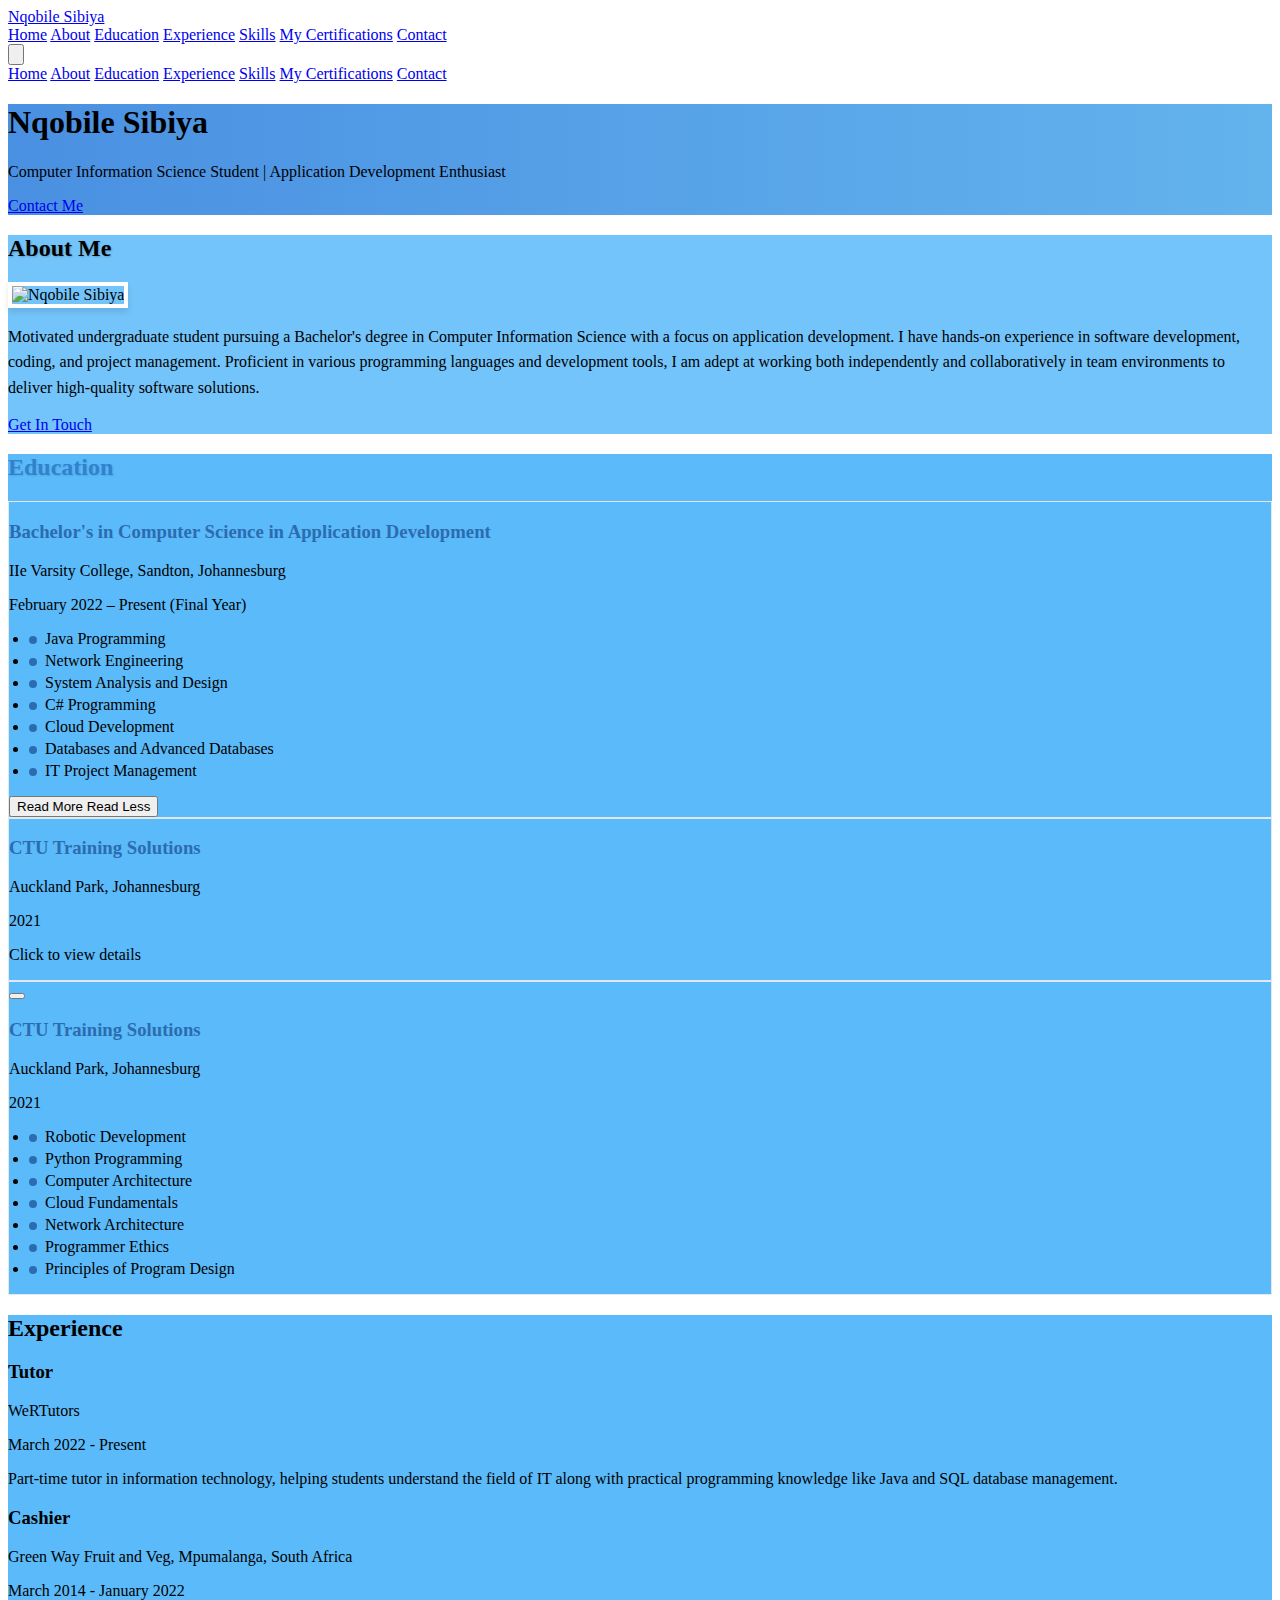
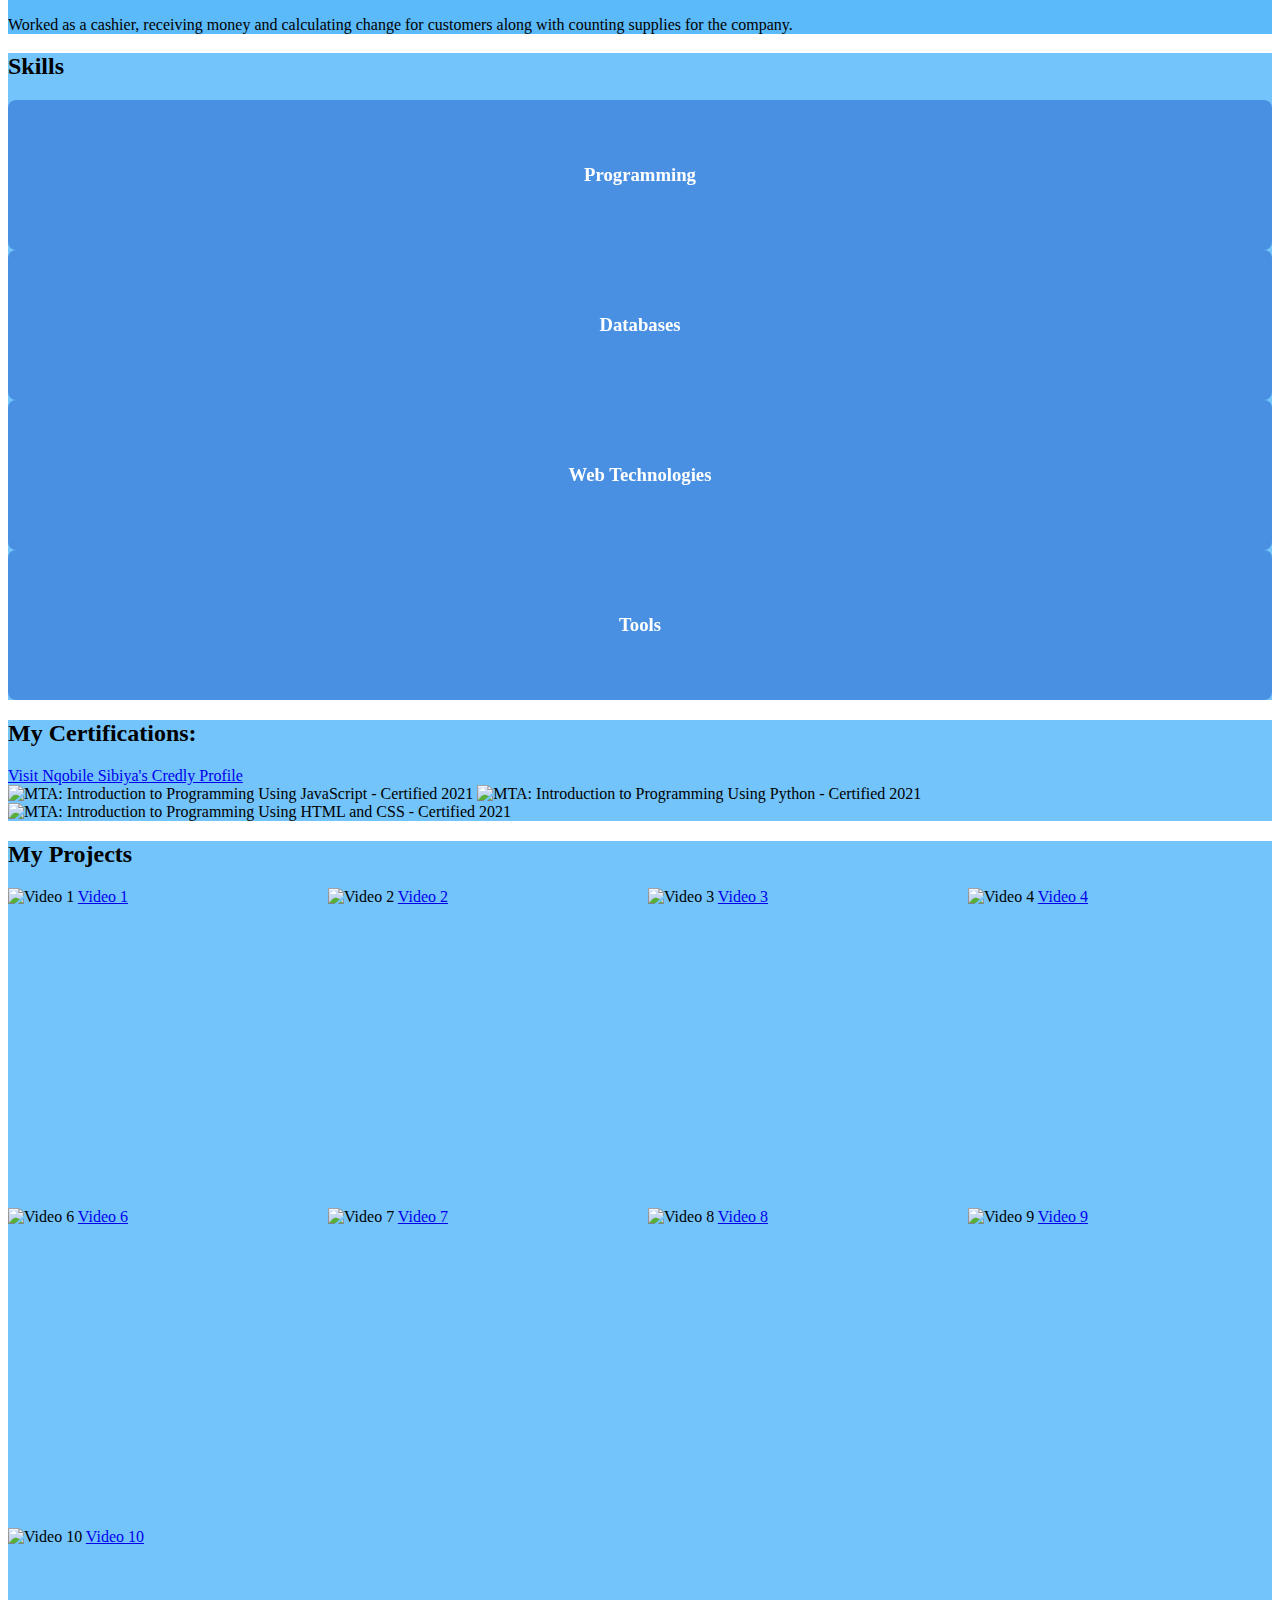
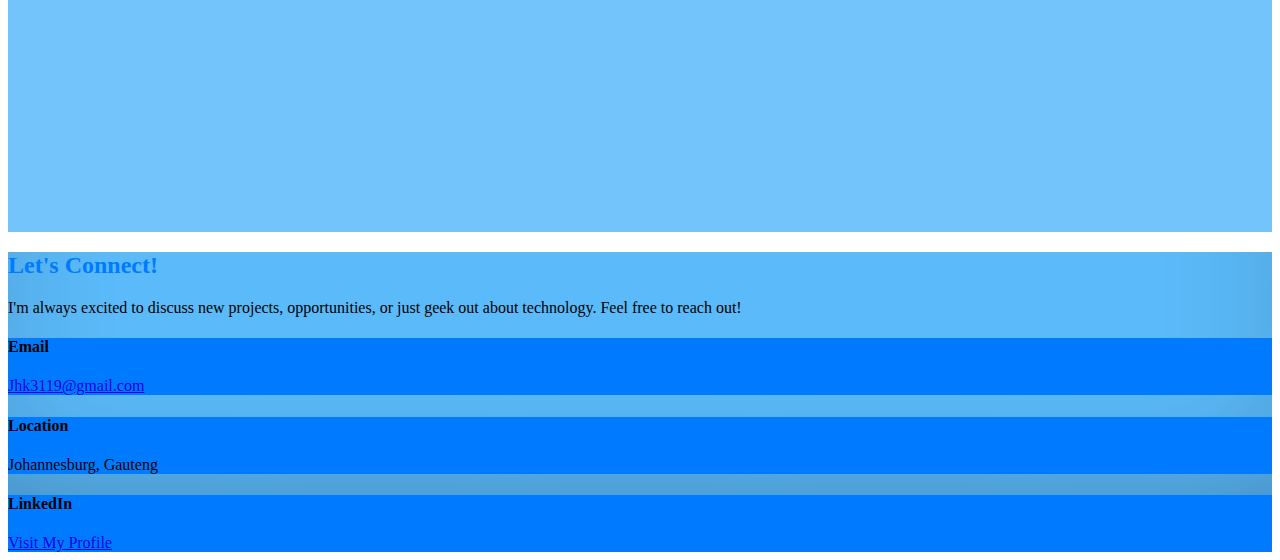
==== index.html @ 56f3acbd "Add files via upload" ====
<!DOCTYPE html>
<html lang="en">
<head>
    <meta charset="UTF-8">
    <meta name="viewport" content="width=device-width, initial-scale=1.0">
    <title>Nqobile Sibiya - Computer Information Science Student</title>
    <link href="https://cdn.jsdelivr.net/npm/tailwindcss@2.2.19/dist/tailwind.min.css" rel="stylesheet">
    <script src="https://cdn.jsdelivr.net/npm/alpinejs@3.x.x/dist/cdn.min.js" defer></script>
    <style>
        [x-cloak] { display: none !important; }
        .gradient-bg { background: linear-gradient(90deg, #4a90e2, #63b3ed); }
        .photo-grid { display: grid; grid-template-columns: repeat(auto-fill, minmax(250px, 1fr)); gap: 1rem; }
        .photo-item { aspect-ratio: 1 / 1; object-fit: cover; transition: transform 0.3s ease-in-out; }
        .photo-item:hover { transform: scale(1.05); }
    </style>
</head>
<body class="bg-gray-100 font-sans leading-normal tracking-normal">
    <nav class="bg-white shadow-lg sticky top-0 z-50" x-data="{ isOpen: false }">
        <div class="max-w-6xl mx-auto px-4">
            <div class="flex justify-between">
                <div class="flex space-x-7">
                    <a href="#" class="flex items-center py-4 px-2">
                        <span class="font-semibold text-gray-500 text-lg">Nqobile Sibiya</span>
                    </a>
                </div>
                <div class="hidden md:flex items-center space-x-1">
                    <a href="#home" class="py-4 px-2 text-gray-500 font-semibold hover:text-blue-500 transition duration-300">Home</a>
                    <a href="#about" class="py-4 px-2 text-gray-500 font-semibold hover:text-blue-500 transition duration-300">About</a>
                    <a href="#education" class="py-4 px-2 text-gray-500 font-semibold hover:text-blue-500 transition duration-300">Education</a>
                    <a href="#experience" class="py-4 px-2 text-gray-500 font-semibold hover:text-blue-500 transition duration-300">Experience</a>
                    <a href="#skills" class="py-4 px-2 text-gray-500 font-semibold hover:text-blue-500 transition duration-300">Skills</a>
                    <a href="#photos" class="py-4 px-2 text-gray-500 font-semibold hover:text-blue-500 transition duration-300">My Certifications</a>
                    <a href="#contact" class="py-4 px-2 text-gray-500 font-semibold hover:text-blue-500 transition duration-300">Contact</a>
                </div>
                <div class="md:hidden flex items-center">
                    <button @click="isOpen = !isOpen" class="outline-none mobile-menu-button">
                        <svg class="w-6 h-6 text-gray-500 hover:text-blue-500"
                             x-show="!isOpen"
                             fill="none"
                             stroke-linecap="round"
                             stroke-linejoin="round"
                             stroke-width="2"
                             viewBox="0 0 24 24"
                             stroke="currentColor">
                            <path d="M4 6h16M4 12h16M4 18h16"></path>
                        </svg>
                    </button>
                </div>
            </div>
        </div>
        <div class="md:hidden" x-show="isOpen" x-transition:enter="transition ease-out duration-100 transform" x-transition:enter-start="opacity-0 scale-95" x-transition:enter-end="opacity-100 scale-100" x-transition:leave="transition ease-in duration-75 transform" x-transition:leave-start="opacity-100 scale-100" x-transition:leave-end="opacity-0 scale-95">
            <a href="#home" class="block py-2 px-4 text-sm hover:bg-blue-500 hover:text-white">Home</a>
            <a href="#about" class="block py-2 px-4 text-sm hover:bg-blue-500 hover:text-white">About</a>
            <a href="#education" class="block py-2 px-4 text-sm hover:bg-blue-500 hover:text-white">Education</a>
            <a href="#experience" class="block py-2 px-4 text-sm hover:bg-blue-500 hover:text-white">Experience</a>
            <a href="#skills" class="block py-2 px-4 text-sm hover:bg-blue-500 hover:text-white">Skills</a>
            <a href="#photos" class="block py-2 px-4 text-sm hover:bg-blue-500 hover:text-white">My Certifications</a>
            <a href="#contact" class="block py-2 px-4 text-sm hover:bg-blue-500 hover:text-white">Contact</a>
        </div>
    </nav>

    <main>
        <!-- Home Section -->
        <section id="home" class="text-center py-20 gradient-bg text-white">
            <h1 class="text-4xl font-bold mb-4">Nqobile Sibiya</h1>
            <p class="text-xl mb-8">Computer Information Science Student | Application Development Enthusiast</p>
            <a href="#contact" class="bg-white text-blue-500 py-2 px-6 rounded-full font-bold hover:bg-gray-100 transition duration-300">Contact Me</a>
        </section>

        <section id="about" class="py-20 bg-gradient-to-br from-blue-200 via-purple-100 to-pink-100">
            <div class="container mx-auto px-4">
                <h2 class="text-3xl font-bold text-center text-gray-800 mb-8">About Me</h2>
                <div class="flex flex-col md:flex-row items-center">
                    <div class="w-full md:w-1/3 px-4 mb-8 md:mb-0">
                        <img src="https://media.licdn.com/dms/image/D4D35AQEQtL7rsexJVQ/profile-framedphoto-shrink_400_400/0/1664004125787?e=1721685600&v=beta&t=RkeK1dQIbujqMLLy6seQ14D7MwWy8JIOJvHXfBKterg" 
                             alt="Nqobile Sibiya" 
                             class="rounded-full w-64 h-64 md:w-full md:h-auto shadow-lg object-cover mx-auto">
                    </div>
                    <div class="w-full md:w-2/3 px-4">
                        <p class="text-lg text-gray-700 mb-4">Motivated undergraduate student pursuing a Bachelor's degree in Computer Information Science with a focus on application development. I have hands-on experience in software development, coding, and project management. Proficient in various programming languages and development tools, I am adept at working both independently and collaboratively in team environments to deliver high-quality software solutions.</p>
                        <a href="#contact" class="bg-blue-500 hover:bg-blue-700 text-white font-bold py-2 px-4 rounded transition duration-300">
                            Get In Touch
                        </a>
                    </div>
                </div>
            </div>
        </section>
<style  >    /* About Me Section */
    #about {
        background: linear-gradient(135deg, #73c4fa, #73c4fa); /* Subtle gradient */
    }
    #projects {
        background: linear-gradient(135deg, #73c4fa, #73c4fa); /* Subtle gradient */
    }
    #photos {
        background: linear-gradient(135deg, #73c4fa, #73c4fa); /* Subtle gradient */
    }
    #skills {
        background: linear-gradient(135deg, #73c4fa, #73c4fa); /* Subtle gradient */
    }
    #about h2 { /* Heading styles */
        text-shadow: 1px 1px 2px rgba(0, 0, 0, 0.2);
    }
    
    #about p { /* Paragraph styles */
        line-height: 1.6; /* Improve readability */
    }
    
    #about img { /* Image styles */
        border: 4px solid white; /* Add a white border */
        box-shadow: 0 4px 6px rgba(0, 0, 0, 0.1); /* Subtle box shadow */
    }
    
    /* Media Query for Responsive Image on smaller screens */
    @media (max-width: 768px) {
        #about img {
            width: 80%;  
            margin-bottom: 2rem; /* Add margin below image on mobile */
        }
    }
    </style>        
<style>/* ... (Your existing styles) ... */

    #contact {
        background-color: #e0f2fe; /* Lighter sky blue background */
        box-shadow: inset 0 -100px 150px -50px rgba(0, 0, 0, 0.3); /* Subtle bottom shadow for depth */
    }
    
    #contact .animate-gradient { 
        background: linear-gradient(135deg, #87CEEB, #77B5FE); /* Gradient with shifted angle */
        background-size: 400% 400%;
        animation: gradientAnimation 15s ease infinite; 
    }
    
    #contact h2 {
        color: #007bff; 
    }
    
    #contact .bg-white { /* Cards background */
        background-color: rgba(255, 255, 255, 0.8); /* Slightly transparent white for cards */
        backdrop-filter: blur(10px); /* Add a subtle blur effect to the cards */
    }
    
    #contact .text-blue-500 {
        color: #0c4a6e;
    }
    </style>
<section id="education" class="py-20 bg-gray-100">
    <div class="container mx-auto px-4">
        <h2 class="text-3xl font-bold text-center mb-8 text-blue-500">Education</h2>

        <div class="flex flex-col md:flex-row -mx-4"> 
            <div class="w-full md:w-1/2 px-4 mb-8 md:mb-0" x-data="{ expanded: false }">
                <div class="bg-white rounded-lg shadow-lg p-8 h-full relative overflow-hidden transition-all duration-300" :class="expanded ? 'h-auto' : 'h-64'">
                    <h3 class="text-xl font-bold mb-2 text-blue-500">Bachelor's in Computer Science in Application Development</h3>
                    <p class="text-gray-600 mb-2">IIe Varsity College, Sandton, Johannesburg</p>
                    <p class="text-gray-600">February 2022 – Present (Final Year)</p>
                    <ul class="list-disc list-inside mt-4 text-gray-600">
                        <li>Java Programming</li>
                        <li>Network Engineering</li>
                        <li>System Analysis and Design</li>
                        <li>C# Programming</li>
                        <li>Cloud Development</li>
                        <li>Databases and Advanced Databases</li>
                        <li>IT Project Management</li>
                    </ul>

                    <button @click="expanded = !expanded" class="absolute bottom-0 right-0 p-2 text-blue-500 hover:text-blue-700">
                        <span x-show="!expanded">Read More</span>
                        <span x-show="expanded">Read Less</span>
                    </button>
                </div>
            </div>

            <div class="w-full md:w-1/2 px-4" x-data="{ showModal: false }">
                <div class="bg-white rounded-lg shadow-lg p-8 h-full relative cursor-pointer" @click="showModal = true">
                    <h3 class="text-xl font-bold mb-2 text-blue-500">CTU Training Solutions</h3>
                    <p class="text-gray-600 mb-2">Auckland Park, Johannesburg</p>
                    <p class="text-gray-600">2021</p>
                    <p class="text-gray-600">Click to view details</p>
                </div>

                <div x-show="showModal" class="fixed inset-0 flex items-center justify-center z-50 bg-black bg-opacity-50">
                    <div class="bg-white p-8 rounded-lg shadow-lg relative">
                        <button @click="showModal = false" class="absolute top-2 right-2 p-1 rounded-full hover:bg-gray-200">
                            <i class="fas fa-times"></i>
                        </button>
                        <h3 class="text-xl font-bold mb-2 text-blue-500">CTU Training Solutions</h3>
                        <p class="text-gray-600 mb-2">Auckland Park, Johannesburg</p>
                        <p class="text-gray-600">2021</p>
                        <ul class="list-disc list-inside mt-4 text-gray-600">
                            <li>Robotic Development</li>
                            <li>Python Programming</li>
                            <li>Computer Architecture</li>
                            <li>Cloud Fundamentals</li>
                            <li>Network Architecture</li>
                            <li>Programmer Ethics</li>
                            <li>Principles of Program Design</li>
                        </ul>
                    </div>
                </div>
            </div>
        </div>
    </div>
</section>

<style>/* ... (Your existing styles) ... */

#education {
    background-color: #5bbaf9;
    /* ... other section styles ... */
}
    
    #education h2 { /* Main heading style */
      text-shadow: 1px 1px 2px rgba(0, 0, 0, 0.1); /* Add a slight shadow */
      color: #3182ce; /* Blue color from Tailwind palette */
    }
    
    #education .rounded-lg { /* Card base style */
      border: 1px solid #e2e8f0; /* Light border */
      transition: transform 0.3s ease, box-shadow 0.3s ease;
    }
    
    #education .rounded-lg:hover {
      transform: translateY(-5px);  /* Lift slightly on hover */
      box-shadow: 0 4px 6px rgba(0, 0, 0, 0.1);
    }
    
    #education h3 { /* Card title style */
      color: #2b6cb0;  /* Darker blue from Tailwind palette */
    }
    
    #education ul { /* List styling */
      list-style-type: disc;
      padding-left: 1.25rem;
    }
    
    #education li { /* List item style */
      margin-bottom: 0.25rem; /* Reduce spacing */
    }
    
    #education li::before { /* Custom disc style */
      content: '';
      display: inline-block;
      width: 0.5rem;
      height: 0.5rem;
      background-color: #2b6cb0; /* Dark blue disc */
      border-radius: 50%;
      margin-right: 0.5rem;
    }
    </style>
        <!-- Experience Section -->
        <section id="experience" class="py-20">
            <div class="container mx-auto px-4">
                <h2 class="text-3xl font-bold text-center mb-8">Experience</h2>
                <div class="flex flex-wrap -mx-4">
                    <div class="w-full md:w-1/2 px-4 mb-8">
                        <div class="bg-white rounded-lg shadow-lg p-8 h-full">
                            <h3 class="text-xl font-bold mb-2">Tutor</h3>
                            <p class="text-gray-600 mb-2">WeRTutors</p>
                            <p class="text-gray-600 mb-4">March 2022 - Present</p>
                            <p class="text-gray-600">Part-time tutor in information technology, helping students understand the field of IT along with practical programming knowledge like Java and SQL database management.</p>
                        </div>
                    </div>
                    <div class="w-full md:w-1/2 px-4 mb-8">
                        <div class="bg-white rounded-lg shadow-lg p-8 h-full">
                            <h3 class="text-xl font-bold mb-2">Cashier</h3>
                            <p class="text-gray-600 mb-2">Green Way Fruit and Veg, Mpumalanga, South Africa</p>
                            <p class="text-gray-600 mb-4">March 2014 - January 2022</p>
                            <p class="text-gray-600">Worked as a cashier, receiving money and calculating change for customers along with counting supplies for the company.</p>
                        </div>
                    </div>
                </div>
            </div>
        </section>
<style>
   #experience {
    background-color: #5bbaf9;
    /* ... other section styles ... */
}
</style>
        <style>
            /* ... (previous styles) ... */
            .skill-card {
                perspective: 1000px;
                height: 150px;
            }
            .skill-card-inner {
                position: relative;
                width: 100%;
                height: 100%;
                text-align: center;
                transition: transform 0.6s;
                transform-style: preserve-3d;
            }
            .skill-card:hover .skill-card-inner {
                transform: rotateY(180deg);
            }
            .skill-card-front, .skill-card-back {
                position: absolute;
                width: 100%;
                height: 100%;
                backface-visibility: hidden;
                display: flex;
                align-items: center;
                justify-content: center;
                border-radius: 0.5rem;
            }
            .skill-card-front {
                background-color: #4a90e2;
                color: white;
            }
            .skill-card-back {
                background-color: #2c3e50;
                color: white;
                transform: rotateY(180deg);
            }
            .skill-icon {
                font-size: 3rem;
                margin-bottom: 0.5rem;
            }
        </style>
    <!-- Skills Section -->
    <section id="skills" class="py-20 bg-gray-100">
        <div class="container mx-auto px-4">
            <h2 class="text-4xl font-bold text-center mb-16 section-heading">Skills</h2>
            <div class="grid grid-cols-1 md:grid-cols-2 lg:grid-cols-4 gap-8">
                <div class="skill-card">
                    <div class="skill-card-inner">
                        <div class="skill-card-front">
                            <div>
                                <i class="fas fa-code skill-icon"></i>
                                <h3 class="text-xl font-bold">Programming</h3>
                            </div>
                        </div>
                        <div class="skill-card-back">
                            <ul class="text-sm">
                                <li>Java</li>
                                <li>C#</li>
                                <li>Python</li>
                                <li>JavaScript</li>
                            </ul>
                        </div>
                    </div>
                </div>
                <div class="skill-card">
                    <div class="skill-card-inner">
                        <div class="skill-card-front">
                            <div>
                                <i class="fas fa-database skill-icon"></i>
                                <h3 class="text-xl font-bold">Databases</h3>
                            </div>
                        </div>
                        <div class="skill-card-back">
                            <ul class="text-sm">
                                <li>SQL</li>
                                <li>MySQL</li>
                                <li>MongoDB</li>
                            </ul>
                        </div>
                    </div>
                </div>
                <div class="skill-card">
                    <div class="skill-card-inner">
                        <div class="skill-card-front">
                            <div>
                                <i class="fas fa-laptop-code skill-icon"></i>
                                <h3 class="text-xl font-bold">Web Technologies</h3>
                            </div>
                        </div>
                        <div class="skill-card-back">
                            <ul class="text-sm">
                                <li>HTML</li>
                                <li>CSS</li>
                                <li>JavaScript</li>
                            </ul>
                        </div>
                    </div>
                </div>
                <div class="skill-card">
                    <div class="skill-card-inner">
                        <div class="skill-card-front">
                            <div>
                                <i class="fas fa-tools skill-icon"></i>
                                <h3 class="text-xl font-bold">Tools</h3>
                            </div>
                        </div>
                        <div class="skill-card-back">
                            <ul class="text-sm">
                                <li>Microsoft Azure</li>
                                <li>Android Studio</li>
                                <li>Git & GitHub</li>
                                <li>Visual Studio 2022</li>
                            </ul>
                        </div>
                    </div>
                </div>
            </div>
        </div>
    </section>

    <!-- ... (remaining body content) ... -->

    <script>
        // Add this script at the end of the body
        document.addEventListener('DOMContentLoaded', (event) => {
            const skillCards = document.querySelectorAll('.skill-card');
            skillCards.forEach((card, index) => {
                setTimeout(() => {
                    card.classList.add('animate-fadeIn');
                }, index * 200);
            });
        });
    </script>
        <section id="photos" class="py-20">
            <div class="container mx-auto px-4">
                <h2 class="text-3xl font-bold text-center mb-8">My Certifications:</h2>
    
                <div class="flex justify-center items-center mb-8">  
                    <a href="https://www.credly.com/users/nqobile-sibiya" target="_blank" class="text-blue-500 hover:text-blue-700">
                        <i class="fas fa-certificate mr-2"></i> Visit Nqobile Sibiya's Credly Profile
                    </a>
                </div>
    
                <div class="image-container flex justify-center gap-4">
                    <img src="https://images.credly.com/images/16840ea3-5c9a-4599-853e-7e15bac7748e/MTA-Introduction_to_Programming_Using_JavaScript-600x600.png" alt="MTA: Introduction to Programming Using JavaScript - Certified 2021" class="rounded-lg shadow-lg">
                    <img src="https://images.credly.com/size/680x680/images/ebfba101-5b78-49b6-903a-ac9ad518fe8a/MTA-Introduction_to_Programming_Using_Python-600x600.png" alt="MTA: Introduction to Programming Using Python - Certified 2021" class="rounded-lg shadow-lg">
                    <img src="https://images.credly.com/size/680x680/images/241488f4-9110-41aa-804e-51a8f8ba430d/MTA-Introduction_to_Programming_Using_HTML_and_CSS-600x600.png" alt="MTA: Introduction to Programming Using HTML and CSS - Certified 2021" class="rounded-lg shadow-lg">
                </div>
            </div> 
              
        </section>
        <section id="projects" class="py-20 bg-gray-100">
            <div class="container mx-auto px-4">
                <h2 class="text-3xl font-bold text-center mb-8">My Projects</h2>
    
                <div class="photo-grid"> </div> 
            </div>
        </section>
        
        <script>
            const videoData = [
                { id: "qlKQAB2iiqQ", title: "Video 1" },
                { id: "e0ePOGZzB3Y", title: "Video 2" },
                { id: "ssj81DV0_uM", title: "Video 3" },
                { id: "eu_Z9ffnEDE", title: "Video 4" },
                { id: "cvjfoRxQlRY", title: "Video 6" },
                { id: "P7vY7QRaFTg", title: "Video 7" },
                { id: "FyGzSRJ4-HY", title: "Video 8" },
                { id: "_Z3ELCvuO94", title: "Video 9" },
                { id: "FvPhwE9DI3c", title: "Video 10" }
            ];
    
            const photoGrid = document.querySelector('.photo-grid');
            videoData.forEach(video => {
                const item = document.createElement('div');
                item.classList.add('photo-item', 'relative', 'group');
                item.innerHTML = `
                    <img src="https://img.youtube.com/vi/${video.id}/maxresdefault.jpg" alt="${video.title}" class="rounded-lg shadow-lg w-full h-full object-cover">
                    <a href="https://youtu.be/${video.id}" target="_blank" class="absolute inset-0 flex items-center justify-center opacity-0 bg-black bg-opacity-50 group-hover:opacity-100 transition duration-300 rounded-lg">
                        <i class="fas fa-play-circle text-white text-4xl"></i>
                        <span class="text-white text-lg ml-2">${video.title}</span>
                    </a>
                `;
                photoGrid.appendChild(item);
            });
        </script>
    
      

        <!-- Contact Section -->
        <section id="contact" class="py-20 bg-gray-100 relative overflow-hidden">
            <div class="absolute inset-0 bg-gradient-to-br from-blue-500 to-purple-400 opacity-20 animate-gradient"></div>
            <div class="container mx-auto px-4 relative z-10">
                <div class="max-w-3xl mx-auto">
                    <h2 class="text-4xl md:text-5xl font-bold text-center mb-8 text-white drop-shadow-lg animate-bounce">Let's Connect!</h2>
                    <p class="text-lg md:text-xl text-center text-white mb-12">I'm always excited to discuss new projects, opportunities, or just geek out about technology. Feel free to reach out!</p>
                </div>
                <div class="flex flex-col md:flex-row -mx-4 space-y-8 md:space-y-0">
                    <div class="w-full md:w-1/2 px-4 animate__animated animate__fadeInLeft">
                        <div class="bg-white rounded-lg shadow-lg p-8 text-center transform transition-transform hover:scale-105">
                            <div class="flex flex-col items-center">
                                <i class="fas fa-envelope fa-3x mb-4 text-blue-500"></i>
                                <h4 class="text-xl font-bold mb-2">Email</h4>
                                <a href="mailto:Jhk3119@gmail.com" class="hover:text-blue-700">Jhk3119@gmail.com</a>
                            </div>
                        </div>
                    </div>
                    <div class="w-full md:w-1/2 px-4 animate__animated animate__fadeInRight">
                        <div class="bg-white rounded-lg shadow-lg p-8 text-center transform transition-transform hover:scale-105">
                            <div class="flex flex-col items-center">
                                <i class="fas fa-map-marker-alt fa-3x mb-4 text-blue-500"></i>
                                <h4 class="text-xl font-bold mb-2">Location</h4>
                                <p>Johannesburg, Gauteng</p>
                            </div>
                        </div>
                    </div>
                    <div class="w-full px-4 mt-8 md:mt-0 animate__animated animate__fadeInUp">
                        <div class="bg-white rounded-lg shadow-lg p-8 text-center transform transition-transform hover:scale-105">
                            <div class="flex flex-col items-center">
                                <i class="fab fa-linkedin fa-3x mb-4 text-blue-500"></i>
                                <h4 class="text-xl font-bold mb-2">LinkedIn</h4>
                                <a href="https://www.linkedin.com/in/nqobile-sibiya-530657218/" target="_blank" class="hover:text-blue-700">Visit My Profile</a>
                            </div>
                        </div>
                    </div>
                </div>
            </div>
        </section>
<style>  /* ... (Your existing styles) ... */

    /* ... (Your existing styles) ... */

#contact {
    background-color: #5bbaf9;
    /* ... other section styles ... */
}
#contact .animate-gradient { 
    background: linear-gradient(45deg, #44b2de, #77B5FE);
    background-size: 400% 400%;
    animation: gradientAnimation 15s ease infinite; 
}
@keyframes gradientAnimation { /* ... (Animation keyframes remain the same) ... */ }
#contact h2 {
    color: #007bff; 
    /* ... other heading styles ... */
}
#contact .bg-white {
    background-color: #007bff; 
}
#contact .text-blue-500 { 
    color: #0c4a6e;
}

        </style>
    </body>
    </html>
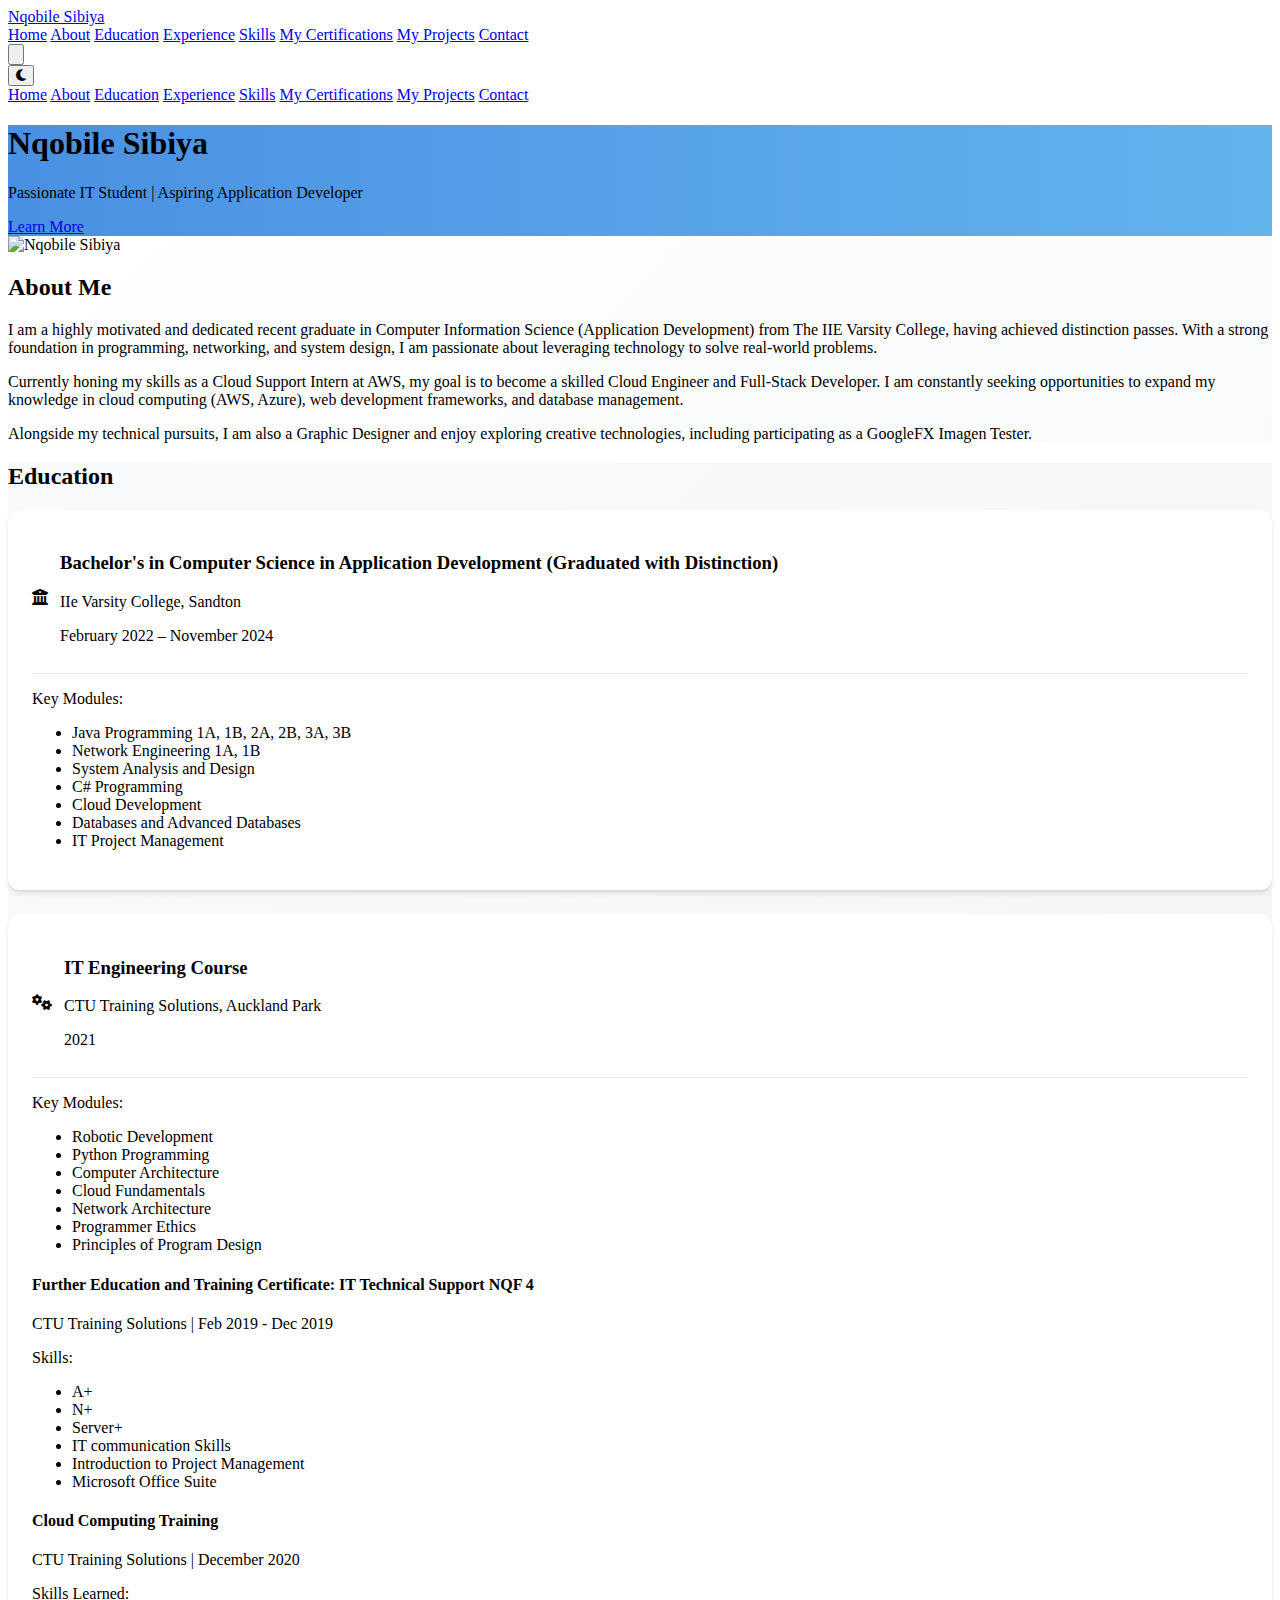
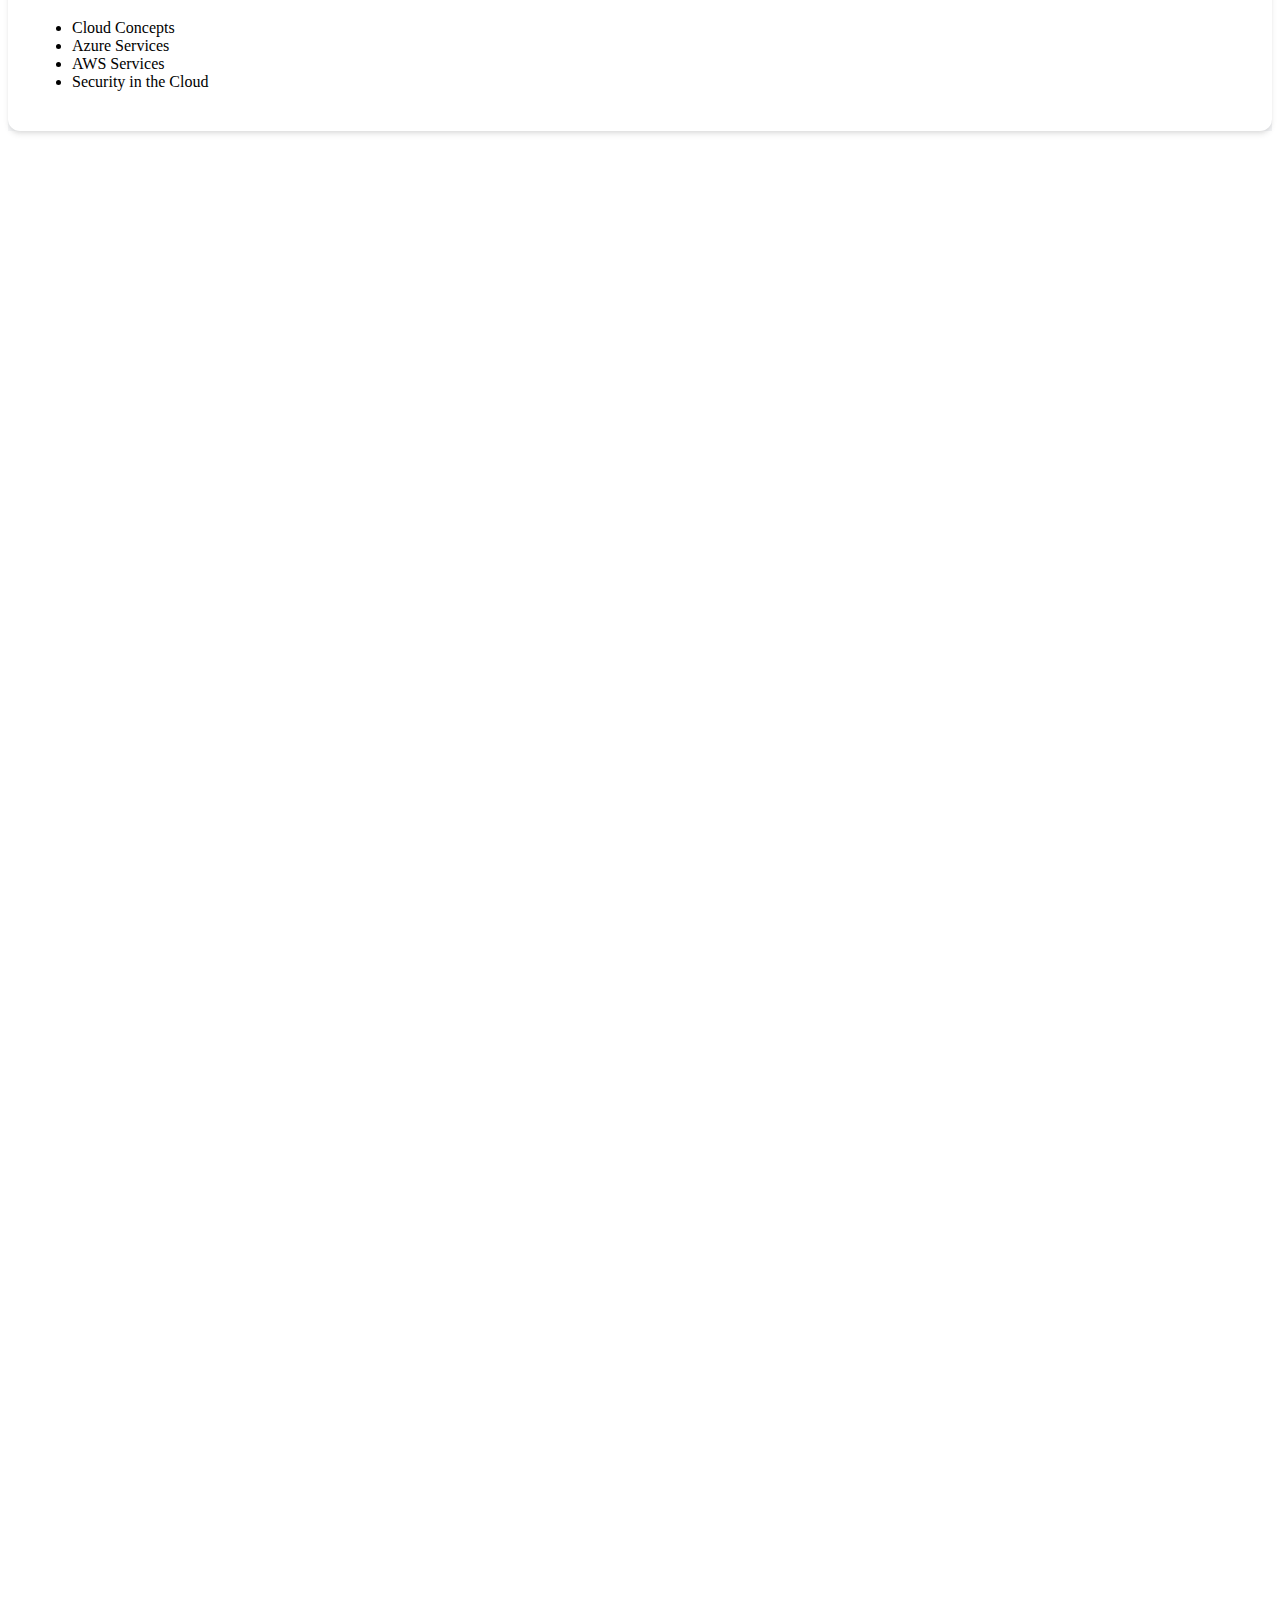
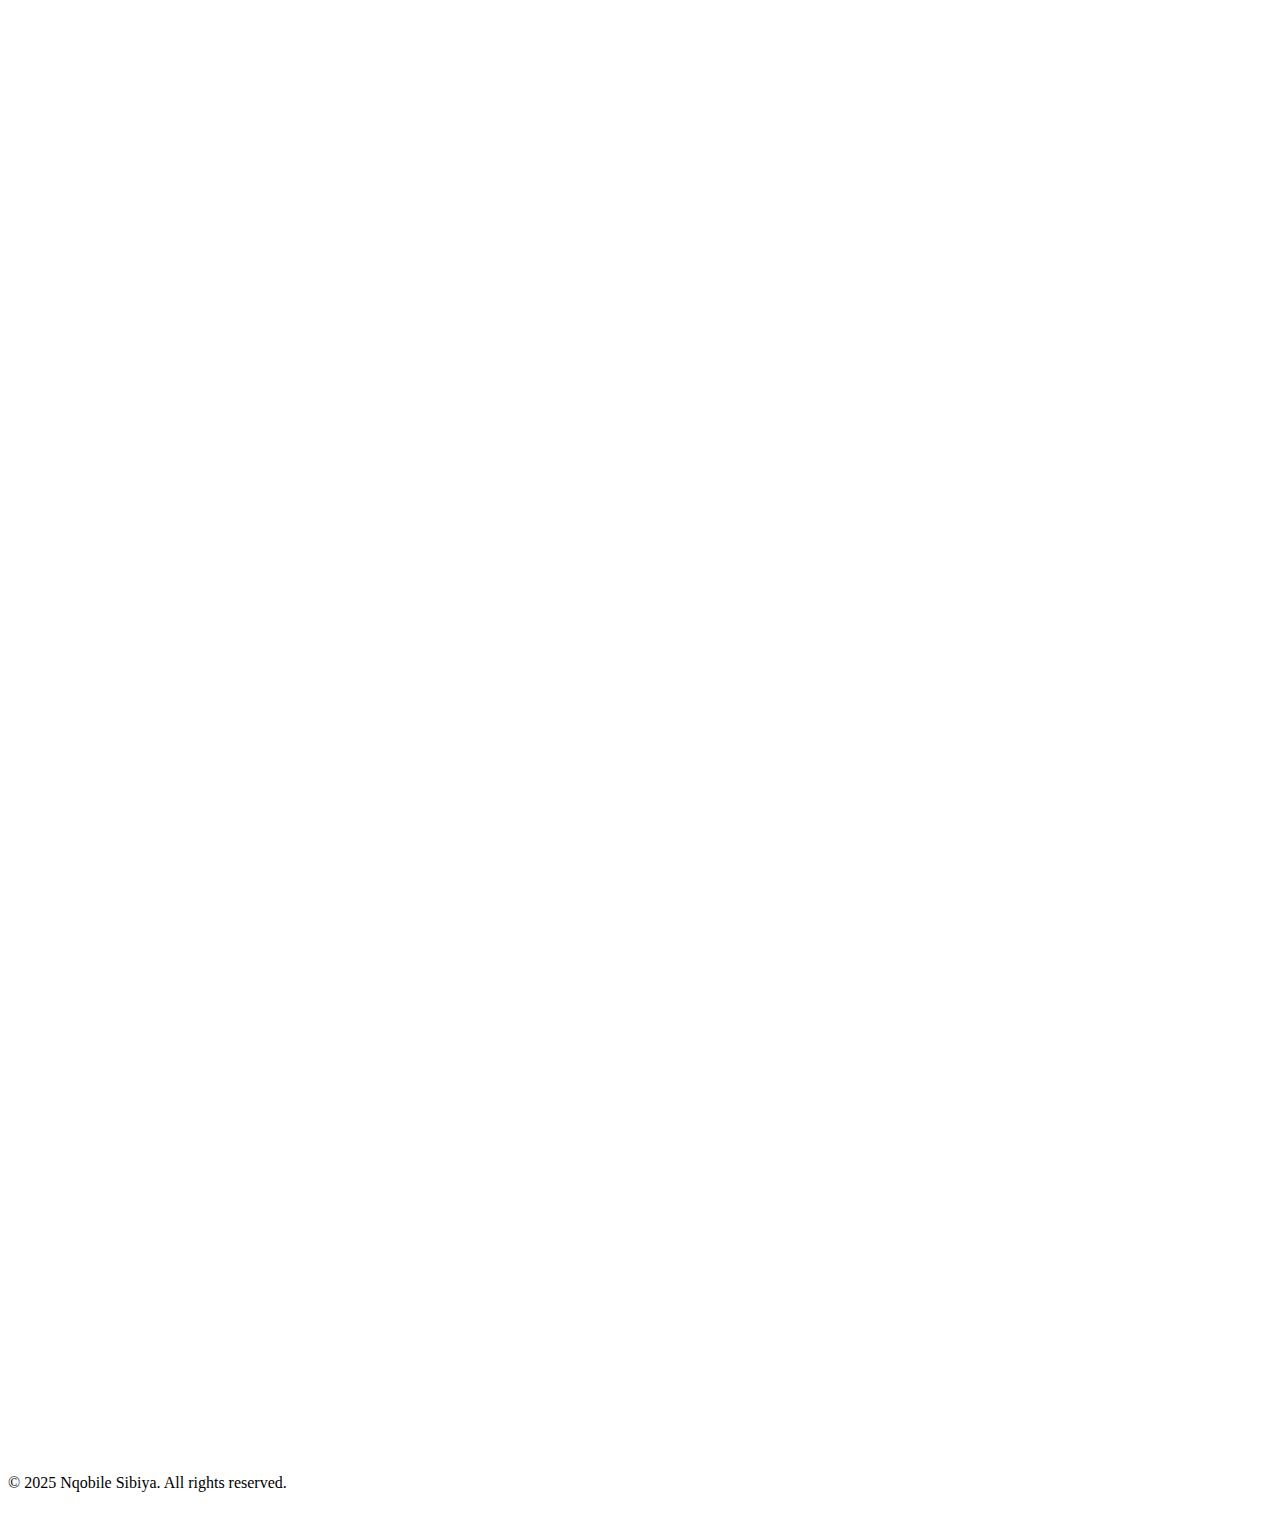
==== commit 381ee7fb: "Add files via upload" ====
--- a/index.html
+++ b/index.html
@@ -1,538 +1,676 @@
-<!DOCTYPE html>
-<html lang="en">
-<head>
-    <meta charset="UTF-8">
-    <meta name="viewport" content="width=device-width, initial-scale=1.0">
-    <title>Nqobile Sibiya - Computer Information Science Student</title>
-    <link href="https://cdn.jsdelivr.net/npm/tailwindcss@2.2.19/dist/tailwind.min.css" rel="stylesheet">
-    <script src="https://cdn.jsdelivr.net/npm/alpinejs@3.x.x/dist/cdn.min.js" defer></script>
-    <style>
-        [x-cloak] { display: none !important; }
-        .gradient-bg { background: linear-gradient(90deg, #4a90e2, #63b3ed); }
-        .photo-grid { display: grid; grid-template-columns: repeat(auto-fill, minmax(250px, 1fr)); gap: 1rem; }
-        .photo-item { aspect-ratio: 1 / 1; object-fit: cover; transition: transform 0.3s ease-in-out; }
-        .photo-item:hover { transform: scale(1.05); }
-    </style>
-</head>
-<body class="bg-gray-100 font-sans leading-normal tracking-normal">
-    <nav class="bg-white shadow-lg sticky top-0 z-50" x-data="{ isOpen: false }">
-        <div class="max-w-6xl mx-auto px-4">
-            <div class="flex justify-between">
-                <div class="flex space-x-7">
-                    <a href="#" class="flex items-center py-4 px-2">
-                        <span class="font-semibold text-gray-500 text-lg">Nqobile Sibiya</span>
-                    </a>
-                </div>
-                <div class="hidden md:flex items-center space-x-1">
-                    <a href="#home" class="py-4 px-2 text-gray-500 font-semibold hover:text-blue-500 transition duration-300">Home</a>
-                    <a href="#about" class="py-4 px-2 text-gray-500 font-semibold hover:text-blue-500 transition duration-300">About</a>
-                    <a href="#education" class="py-4 px-2 text-gray-500 font-semibold hover:text-blue-500 transition duration-300">Education</a>
-                    <a href="#experience" class="py-4 px-2 text-gray-500 font-semibold hover:text-blue-500 transition duration-300">Experience</a>
-                    <a href="#skills" class="py-4 px-2 text-gray-500 font-semibold hover:text-blue-500 transition duration-300">Skills</a>
-                    <a href="#photos" class="py-4 px-2 text-gray-500 font-semibold hover:text-blue-500 transition duration-300">My Certifications</a>
-                    <a href="#contact" class="py-4 px-2 text-gray-500 font-semibold hover:text-blue-500 transition duration-300">Contact</a>
-                </div>
-                <div class="md:hidden flex items-center">
-                    <button @click="isOpen = !isOpen" class="outline-none mobile-menu-button">
-                        <svg class="w-6 h-6 text-gray-500 hover:text-blue-500"
-                             x-show="!isOpen"
-                             fill="none"
-                             stroke-linecap="round"
-                             stroke-linejoin="round"
-                             stroke-width="2"
-                             viewBox="0 0 24 24"
-                             stroke="currentColor">
-                            <path d="M4 6h16M4 12h16M4 18h16"></path>
-                        </svg>
-                    </button>
-                </div>
-            </div>
-        </div>
-        <div class="md:hidden" x-show="isOpen" x-transition:enter="transition ease-out duration-100 transform" x-transition:enter-start="opacity-0 scale-95" x-transition:enter-end="opacity-100 scale-100" x-transition:leave="transition ease-in duration-75 transform" x-transition:leave-start="opacity-100 scale-100" x-transition:leave-end="opacity-0 scale-95">
-            <a href="#home" class="block py-2 px-4 text-sm hover:bg-blue-500 hover:text-white">Home</a>
-            <a href="#about" class="block py-2 px-4 text-sm hover:bg-blue-500 hover:text-white">About</a>
-            <a href="#education" class="block py-2 px-4 text-sm hover:bg-blue-500 hover:text-white">Education</a>
-            <a href="#experience" class="block py-2 px-4 text-sm hover:bg-blue-500 hover:text-white">Experience</a>
-            <a href="#skills" class="block py-2 px-4 text-sm hover:bg-blue-500 hover:text-white">Skills</a>
-            <a href="#photos" class="block py-2 px-4 text-sm hover:bg-blue-500 hover:text-white">My Certifications</a>
-            <a href="#contact" class="block py-2 px-4 text-sm hover:bg-blue-500 hover:text-white">Contact</a>
-        </div>
-    </nav>
-
-    <main>
-        <!-- Home Section -->
-        <section id="home" class="text-center py-20 gradient-bg text-white">
-            <h1 class="text-4xl font-bold mb-4">Nqobile Sibiya</h1>
-            <p class="text-xl mb-8">Computer Information Science Student | Application Development Enthusiast</p>
-            <a href="#contact" class="bg-white text-blue-500 py-2 px-6 rounded-full font-bold hover:bg-gray-100 transition duration-300">Contact Me</a>
-        </section>
-
-        <section id="about" class="py-20 bg-gradient-to-br from-blue-200 via-purple-100 to-pink-100">
-            <div class="container mx-auto px-4">
-                <h2 class="text-3xl font-bold text-center text-gray-800 mb-8">About Me</h2>
-                <div class="flex flex-col md:flex-row items-center">
-                    <div class="w-full md:w-1/3 px-4 mb-8 md:mb-0">
-                        <img src="https://media.licdn.com/dms/image/D4D35AQEQtL7rsexJVQ/profile-framedphoto-shrink_400_400/0/1664004125787?e=1721685600&v=beta&t=RkeK1dQIbujqMLLy6seQ14D7MwWy8JIOJvHXfBKterg" 
-                             alt="Nqobile Sibiya" 
-                             class="rounded-full w-64 h-64 md:w-full md:h-auto shadow-lg object-cover mx-auto">
-                    </div>
-                    <div class="w-full md:w-2/3 px-4">
-                        <p class="text-lg text-gray-700 mb-4">Motivated undergraduate student pursuing a Bachelor's degree in Computer Information Science with a focus on application development. I have hands-on experience in software development, coding, and project management. Proficient in various programming languages and development tools, I am adept at working both independently and collaboratively in team environments to deliver high-quality software solutions.</p>
-                        <a href="#contact" class="bg-blue-500 hover:bg-blue-700 text-white font-bold py-2 px-4 rounded transition duration-300">
-                            Get In Touch
-                        </a>
-                    </div>
-                </div>
-            </div>
-        </section>
-<style  >    /* About Me Section */
-    #about {
-        background: linear-gradient(135deg, #73c4fa, #73c4fa); /* Subtle gradient */
-    }
-    #projects {
-        background: linear-gradient(135deg, #73c4fa, #73c4fa); /* Subtle gradient */
-    }
-    #photos {
-        background: linear-gradient(135deg, #73c4fa, #73c4fa); /* Subtle gradient */
-    }
-    #skills {
-        background: linear-gradient(135deg, #73c4fa, #73c4fa); /* Subtle gradient */
-    }
-    #about h2 { /* Heading styles */
-        text-shadow: 1px 1px 2px rgba(0, 0, 0, 0.2);
-    }
-    
-    #about p { /* Paragraph styles */
-        line-height: 1.6; /* Improve readability */
-    }
-    
-    #about img { /* Image styles */
-        border: 4px solid white; /* Add a white border */
-        box-shadow: 0 4px 6px rgba(0, 0, 0, 0.1); /* Subtle box shadow */
-    }
-    
-    /* Media Query for Responsive Image on smaller screens */
-    @media (max-width: 768px) {
-        #about img {
-            width: 80%;  
-            margin-bottom: 2rem; /* Add margin below image on mobile */
-        }
-    }
-    </style>        
-<style>/* ... (Your existing styles) ... */
-
-    #contact {
-        background-color: #e0f2fe; /* Lighter sky blue background */
-        box-shadow: inset 0 -100px 150px -50px rgba(0, 0, 0, 0.3); /* Subtle bottom shadow for depth */
-    }
-    
-    #contact .animate-gradient { 
-        background: linear-gradient(135deg, #87CEEB, #77B5FE); /* Gradient with shifted angle */
-        background-size: 400% 400%;
-        animation: gradientAnimation 15s ease infinite; 
-    }
-    
-    #contact h2 {
-        color: #007bff; 
-    }
-    
-    #contact .bg-white { /* Cards background */
-        background-color: rgba(255, 255, 255, 0.8); /* Slightly transparent white for cards */
-        backdrop-filter: blur(10px); /* Add a subtle blur effect to the cards */
-    }
-    
-    #contact .text-blue-500 {
-        color: #0c4a6e;
-    }
-    </style>
-<section id="education" class="py-20 bg-gray-100">
-    <div class="container mx-auto px-4">
-        <h2 class="text-3xl font-bold text-center mb-8 text-blue-500">Education</h2>
-
-        <div class="flex flex-col md:flex-row -mx-4"> 
-            <div class="w-full md:w-1/2 px-4 mb-8 md:mb-0" x-data="{ expanded: false }">
-                <div class="bg-white rounded-lg shadow-lg p-8 h-full relative overflow-hidden transition-all duration-300" :class="expanded ? 'h-auto' : 'h-64'">
-                    <h3 class="text-xl font-bold mb-2 text-blue-500">Bachelor's in Computer Science in Application Development</h3>
-                    <p class="text-gray-600 mb-2">IIe Varsity College, Sandton, Johannesburg</p>
-                    <p class="text-gray-600">February 2022 – Present (Final Year)</p>
-                    <ul class="list-disc list-inside mt-4 text-gray-600">
-                        <li>Java Programming</li>
-                        <li>Network Engineering</li>
-                        <li>System Analysis and Design</li>
-                        <li>C# Programming</li>
-                        <li>Cloud Development</li>
-                        <li>Databases and Advanced Databases</li>
-                        <li>IT Project Management</li>
-                    </ul>
-
-                    <button @click="expanded = !expanded" class="absolute bottom-0 right-0 p-2 text-blue-500 hover:text-blue-700">
-                        <span x-show="!expanded">Read More</span>
-                        <span x-show="expanded">Read Less</span>
-                    </button>
-                </div>
-            </div>
-
-            <div class="w-full md:w-1/2 px-4" x-data="{ showModal: false }">
-                <div class="bg-white rounded-lg shadow-lg p-8 h-full relative cursor-pointer" @click="showModal = true">
-                    <h3 class="text-xl font-bold mb-2 text-blue-500">CTU Training Solutions</h3>
-                    <p class="text-gray-600 mb-2">Auckland Park, Johannesburg</p>
-                    <p class="text-gray-600">2021</p>
-                    <p class="text-gray-600">Click to view details</p>
-                </div>
-
-                <div x-show="showModal" class="fixed inset-0 flex items-center justify-center z-50 bg-black bg-opacity-50">
-                    <div class="bg-white p-8 rounded-lg shadow-lg relative">
-                        <button @click="showModal = false" class="absolute top-2 right-2 p-1 rounded-full hover:bg-gray-200">
-                            <i class="fas fa-times"></i>
-                        </button>
-                        <h3 class="text-xl font-bold mb-2 text-blue-500">CTU Training Solutions</h3>
-                        <p class="text-gray-600 mb-2">Auckland Park, Johannesburg</p>
-                        <p class="text-gray-600">2021</p>
-                        <ul class="list-disc list-inside mt-4 text-gray-600">
-                            <li>Robotic Development</li>
-                            <li>Python Programming</li>
-                            <li>Computer Architecture</li>
-                            <li>Cloud Fundamentals</li>
-                            <li>Network Architecture</li>
-                            <li>Programmer Ethics</li>
-                            <li>Principles of Program Design</li>
-                        </ul>
-                    </div>
-                </div>
-            </div>
-        </div>
-    </div>
-</section>
-
-<style>/* ... (Your existing styles) ... */
-
-#education {
-    background-color: #5bbaf9;
-    /* ... other section styles ... */
-}
-    
-    #education h2 { /* Main heading style */
-      text-shadow: 1px 1px 2px rgba(0, 0, 0, 0.1); /* Add a slight shadow */
-      color: #3182ce; /* Blue color from Tailwind palette */
-    }
-    
-    #education .rounded-lg { /* Card base style */
-      border: 1px solid #e2e8f0; /* Light border */
-      transition: transform 0.3s ease, box-shadow 0.3s ease;
-    }
-    
-    #education .rounded-lg:hover {
-      transform: translateY(-5px);  /* Lift slightly on hover */
-      box-shadow: 0 4px 6px rgba(0, 0, 0, 0.1);
-    }
-    
-    #education h3 { /* Card title style */
-      color: #2b6cb0;  /* Darker blue from Tailwind palette */
-    }
-    
-    #education ul { /* List styling */
-      list-style-type: disc;
-      padding-left: 1.25rem;
-    }
-    
-    #education li { /* List item style */
-      margin-bottom: 0.25rem; /* Reduce spacing */
-    }
-    
-    #education li::before { /* Custom disc style */
-      content: '';
-      display: inline-block;
-      width: 0.5rem;
-      height: 0.5rem;
-      background-color: #2b6cb0; /* Dark blue disc */
-      border-radius: 50%;
-      margin-right: 0.5rem;
-    }
-    </style>
-        <!-- Experience Section -->
-        <section id="experience" class="py-20">
-            <div class="container mx-auto px-4">
-                <h2 class="text-3xl font-bold text-center mb-8">Experience</h2>
-                <div class="flex flex-wrap -mx-4">
-                    <div class="w-full md:w-1/2 px-4 mb-8">
-                        <div class="bg-white rounded-lg shadow-lg p-8 h-full">
-                            <h3 class="text-xl font-bold mb-2">Tutor</h3>
-                            <p class="text-gray-600 mb-2">WeRTutors</p>
-                            <p class="text-gray-600 mb-4">March 2022 - Present</p>
-                            <p class="text-gray-600">Part-time tutor in information technology, helping students understand the field of IT along with practical programming knowledge like Java and SQL database management.</p>
-                        </div>
-                    </div>
-                    <div class="w-full md:w-1/2 px-4 mb-8">
-                        <div class="bg-white rounded-lg shadow-lg p-8 h-full">
-                            <h3 class="text-xl font-bold mb-2">Cashier</h3>
-                            <p class="text-gray-600 mb-2">Green Way Fruit and Veg, Mpumalanga, South Africa</p>
-                            <p class="text-gray-600 mb-4">March 2014 - January 2022</p>
-                            <p class="text-gray-600">Worked as a cashier, receiving money and calculating change for customers along with counting supplies for the company.</p>
-                        </div>
-                    </div>
-                </div>
-            </div>
-        </section>
-<style>
-   #experience {
-    background-color: #5bbaf9;
-    /* ... other section styles ... */
-}
-</style>
-        <style>
-            /* ... (previous styles) ... */
-            .skill-card {
-                perspective: 1000px;
-                height: 150px;
-            }
-            .skill-card-inner {
-                position: relative;
-                width: 100%;
-                height: 100%;
-                text-align: center;
-                transition: transform 0.6s;
-                transform-style: preserve-3d;
-            }
-            .skill-card:hover .skill-card-inner {
-                transform: rotateY(180deg);
-            }
-            .skill-card-front, .skill-card-back {
-                position: absolute;
-                width: 100%;
-                height: 100%;
-                backface-visibility: hidden;
-                display: flex;
-                align-items: center;
-                justify-content: center;
-                border-radius: 0.5rem;
-            }
-            .skill-card-front {
-                background-color: #4a90e2;
-                color: white;
-            }
-            .skill-card-back {
-                background-color: #2c3e50;
-                color: white;
-                transform: rotateY(180deg);
-            }
-            .skill-icon {
-                font-size: 3rem;
-                margin-bottom: 0.5rem;
-            }
-        </style>
-    <!-- Skills Section -->
-    <section id="skills" class="py-20 bg-gray-100">
-        <div class="container mx-auto px-4">
-            <h2 class="text-4xl font-bold text-center mb-16 section-heading">Skills</h2>
-            <div class="grid grid-cols-1 md:grid-cols-2 lg:grid-cols-4 gap-8">
-                <div class="skill-card">
-                    <div class="skill-card-inner">
-                        <div class="skill-card-front">
-                            <div>
-                                <i class="fas fa-code skill-icon"></i>
-                                <h3 class="text-xl font-bold">Programming</h3>
-                            </div>
-                        </div>
-                        <div class="skill-card-back">
-                            <ul class="text-sm">
-                                <li>Java</li>
-                                <li>C#</li>
-                                <li>Python</li>
-                                <li>JavaScript</li>
-                            </ul>
-                        </div>
-                    </div>
-                </div>
-                <div class="skill-card">
-                    <div class="skill-card-inner">
-                        <div class="skill-card-front">
-                            <div>
-                                <i class="fas fa-database skill-icon"></i>
-                                <h3 class="text-xl font-bold">Databases</h3>
-                            </div>
-                        </div>
-                        <div class="skill-card-back">
-                            <ul class="text-sm">
-                                <li>SQL</li>
-                                <li>MySQL</li>
-                                <li>MongoDB</li>
-                            </ul>
-                        </div>
-                    </div>
-                </div>
-                <div class="skill-card">
-                    <div class="skill-card-inner">
-                        <div class="skill-card-front">
-                            <div>
-                                <i class="fas fa-laptop-code skill-icon"></i>
-                                <h3 class="text-xl font-bold">Web Technologies</h3>
-                            </div>
-                        </div>
-                        <div class="skill-card-back">
-                            <ul class="text-sm">
-                                <li>HTML</li>
-                                <li>CSS</li>
-                                <li>JavaScript</li>
-                            </ul>
-                        </div>
-                    </div>
-                </div>
-                <div class="skill-card">
-                    <div class="skill-card-inner">
-                        <div class="skill-card-front">
-                            <div>
-                                <i class="fas fa-tools skill-icon"></i>
-                                <h3 class="text-xl font-bold">Tools</h3>
-                            </div>
-                        </div>
-                        <div class="skill-card-back">
-                            <ul class="text-sm">
-                                <li>Microsoft Azure</li>
-                                <li>Android Studio</li>
-                                <li>Git & GitHub</li>
-                                <li>Visual Studio 2022</li>
-                            </ul>
-                        </div>
-                    </div>
-                </div>
-            </div>
-        </div>
-    </section>
-
-    <!-- ... (remaining body content) ... -->
-
-    <script>
-        // Add this script at the end of the body
-        document.addEventListener('DOMContentLoaded', (event) => {
-            const skillCards = document.querySelectorAll('.skill-card');
-            skillCards.forEach((card, index) => {
-                setTimeout(() => {
-                    card.classList.add('animate-fadeIn');
-                }, index * 200);
-            });
-        });
-    </script>
-        <section id="photos" class="py-20">
-            <div class="container mx-auto px-4">
-                <h2 class="text-3xl font-bold text-center mb-8">My Certifications:</h2>
-    
-                <div class="flex justify-center items-center mb-8">  
-                    <a href="https://www.credly.com/users/nqobile-sibiya" target="_blank" class="text-blue-500 hover:text-blue-700">
-                        <i class="fas fa-certificate mr-2"></i> Visit Nqobile Sibiya's Credly Profile
-                    </a>
-                </div>
-    
-                <div class="image-container flex justify-center gap-4">
-                    <img src="https://images.credly.com/images/16840ea3-5c9a-4599-853e-7e15bac7748e/MTA-Introduction_to_Programming_Using_JavaScript-600x600.png" alt="MTA: Introduction to Programming Using JavaScript - Certified 2021" class="rounded-lg shadow-lg">
-                    <img src="https://images.credly.com/size/680x680/images/ebfba101-5b78-49b6-903a-ac9ad518fe8a/MTA-Introduction_to_Programming_Using_Python-600x600.png" alt="MTA: Introduction to Programming Using Python - Certified 2021" class="rounded-lg shadow-lg">
-                    <img src="https://images.credly.com/size/680x680/images/241488f4-9110-41aa-804e-51a8f8ba430d/MTA-Introduction_to_Programming_Using_HTML_and_CSS-600x600.png" alt="MTA: Introduction to Programming Using HTML and CSS - Certified 2021" class="rounded-lg shadow-lg">
-                </div>
-            </div> 
-              
-        </section>
-        <section id="projects" class="py-20 bg-gray-100">
-            <div class="container mx-auto px-4">
-                <h2 class="text-3xl font-bold text-center mb-8">My Projects</h2>
-    
-                <div class="photo-grid"> </div> 
-            </div>
-        </section>
-        
-        <script>
-            const videoData = [
-                { id: "qlKQAB2iiqQ", title: "Video 1" },
-                { id: "e0ePOGZzB3Y", title: "Video 2" },
-                { id: "ssj81DV0_uM", title: "Video 3" },
-                { id: "eu_Z9ffnEDE", title: "Video 4" },
-                { id: "cvjfoRxQlRY", title: "Video 6" },
-                { id: "P7vY7QRaFTg", title: "Video 7" },
-                { id: "FyGzSRJ4-HY", title: "Video 8" },
-                { id: "_Z3ELCvuO94", title: "Video 9" },
-                { id: "FvPhwE9DI3c", title: "Video 10" }
-            ];
-    
-            const photoGrid = document.querySelector('.photo-grid');
-            videoData.forEach(video => {
-                const item = document.createElement('div');
-                item.classList.add('photo-item', 'relative', 'group');
-                item.innerHTML = `
-                    <img src="https://img.youtube.com/vi/${video.id}/maxresdefault.jpg" alt="${video.title}" class="rounded-lg shadow-lg w-full h-full object-cover">
-                    <a href="https://youtu.be/${video.id}" target="_blank" class="absolute inset-0 flex items-center justify-center opacity-0 bg-black bg-opacity-50 group-hover:opacity-100 transition duration-300 rounded-lg">
-                        <i class="fas fa-play-circle text-white text-4xl"></i>
-                        <span class="text-white text-lg ml-2">${video.title}</span>
-                    </a>
-                `;
-                photoGrid.appendChild(item);
-            });
-        </script>
-    
-      
-
-        <!-- Contact Section -->
-        <section id="contact" class="py-20 bg-gray-100 relative overflow-hidden">
-            <div class="absolute inset-0 bg-gradient-to-br from-blue-500 to-purple-400 opacity-20 animate-gradient"></div>
-            <div class="container mx-auto px-4 relative z-10">
-                <div class="max-w-3xl mx-auto">
-                    <h2 class="text-4xl md:text-5xl font-bold text-center mb-8 text-white drop-shadow-lg animate-bounce">Let's Connect!</h2>
-                    <p class="text-lg md:text-xl text-center text-white mb-12">I'm always excited to discuss new projects, opportunities, or just geek out about technology. Feel free to reach out!</p>
-                </div>
-                <div class="flex flex-col md:flex-row -mx-4 space-y-8 md:space-y-0">
-                    <div class="w-full md:w-1/2 px-4 animate__animated animate__fadeInLeft">
-                        <div class="bg-white rounded-lg shadow-lg p-8 text-center transform transition-transform hover:scale-105">
-                            <div class="flex flex-col items-center">
-                                <i class="fas fa-envelope fa-3x mb-4 text-blue-500"></i>
-                                <h4 class="text-xl font-bold mb-2">Email</h4>
-                                <a href="mailto:Jhk3119@gmail.com" class="hover:text-blue-700">Jhk3119@gmail.com</a>
-                            </div>
-                        </div>
-                    </div>
-                    <div class="w-full md:w-1/2 px-4 animate__animated animate__fadeInRight">
-                        <div class="bg-white rounded-lg shadow-lg p-8 text-center transform transition-transform hover:scale-105">
-                            <div class="flex flex-col items-center">
-                                <i class="fas fa-map-marker-alt fa-3x mb-4 text-blue-500"></i>
-                                <h4 class="text-xl font-bold mb-2">Location</h4>
-                                <p>Johannesburg, Gauteng</p>
-                            </div>
-                        </div>
-                    </div>
-                    <div class="w-full px-4 mt-8 md:mt-0 animate__animated animate__fadeInUp">
-                        <div class="bg-white rounded-lg shadow-lg p-8 text-center transform transition-transform hover:scale-105">
-                            <div class="flex flex-col items-center">
-                                <i class="fab fa-linkedin fa-3x mb-4 text-blue-500"></i>
-                                <h4 class="text-xl font-bold mb-2">LinkedIn</h4>
-                                <a href="https://www.linkedin.com/in/nqobile-sibiya-530657218/" target="_blank" class="hover:text-blue-700">Visit My Profile</a>
-                            </div>
-                        </div>
-                    </div>
-                </div>
-            </div>
-        </section>
-<style>  /* ... (Your existing styles) ... */
-
-    /* ... (Your existing styles) ... */
-
-#contact {
-    background-color: #5bbaf9;
-    /* ... other section styles ... */
-}
-#contact .animate-gradient { 
-    background: linear-gradient(45deg, #44b2de, #77B5FE);
-    background-size: 400% 400%;
-    animation: gradientAnimation 15s ease infinite; 
-}
-@keyframes gradientAnimation { /* ... (Animation keyframes remain the same) ... */ }
-#contact h2 {
-    color: #007bff; 
-    /* ... other heading styles ... */
-}
-#contact .bg-white {
-    background-color: #007bff; 
-}
-#contact .text-blue-500 { 
-    color: #0c4a6e;
-}
-
-        </style>
-    </body>
-    </html>
-    +<!DOCTYPE html>
+<html lang="en" class="scroll-smooth">
+<head>
+    <meta charset="UTF-8">
+    <meta name="viewport" content="width=device-width, initial-scale=1.0">
+    <meta http-equiv="X-UA-Compatible" content="IE=edge">
+    <title>Nqobile Sibiya - IT Portfolio</title>
+    <link href="https://cdn.jsdelivr.net/npm/tailwindcss@2.2.19/dist/tailwind.min.css" rel="stylesheet">
+    <link rel="stylesheet" href="https://cdnjs.cloudflare.com/ajax/libs/font-awesome/6.4.0/css/all.min.css">
+    <script src="https://cdn.jsdelivr.net/npm/alpinejs@3.x.x/dist/cdn.min.js" defer></script>
+    <style>
+        [x-cloak] { display: none !important; }
+        .gradient-bg { background: linear-gradient(90deg, #4a90e2, #63b3ed); }
+        .photo-grid { display: grid; grid-template-columns: repeat(auto-fill, minmax(250px, 1fr)); gap: 1rem; }
+        .photo-item { aspect-ratio: 1 / 1; overflow: hidden; transition: transform 0.3s ease-in-out; border-radius: 0.5rem; position: relative; }
+        .photo-item img { transition: transform 0.3s ease-in-out; width: 100%; height: 100%; object-fit: cover; }
+        .photo-item .overlay {
+            position: absolute; inset: 0; background: linear-gradient(to top, rgba(0,0,0,0.7), transparent); opacity: 0; transition: opacity 0.3s ease-in-out; display: flex; flex-direction: column; justify-content: flex-end; align-items: center; padding-bottom: 1rem;
+        }
+        .photo-item:hover .overlay { opacity: 1; }
+        .photo-item:hover img { transform: scale(1.05); }
+        .btn {
+            transition: transform 0.2s ease-out, filter 0.2s ease-out;
+        }
+        .btn:hover {
+            transform: scale(1.05);     
+            filter: brightness(1.1);
+        }
+
+        /* Back to Top Button */
+        #back-to-top {
+            opacity: 0;
+            transition: opacity 0.3s ease-in-out;
+        }
+        #back-to-top:hover {
+            opacity: 1;
+        }
+    </style>
+    <style>
+        /* Entrance Animation */
+        .fade-in-section {
+            opacity: 0;
+            transform: translateY(30px);
+            transition: opacity 0.6s ease-out, transform 0.6s ease-out;
+        }
+        .fade-in-section.is-visible {
+            opacity: 1;
+            transform: translateY(0);
+        }
+
+        /* Card base style */
+        .content-card {
+            background-color: white;
+            border-radius: 0.75rem; /* 12px */
+            padding: 1.5rem; /* 24px */
+            box-shadow: 0 4px 6px -1px rgba(0, 0, 0, 0.1), 0 2px 4px -1px rgba(0, 0, 0, 0.06);
+            transition: transform 0.3s ease, box-shadow 0.3s ease;
+            margin-bottom: 1.5rem; /* Add space between cards */
+        }
+        .content-card:hover {
+            transform: translateY(-5px);
+            box-shadow: 0 10px 15px -3px rgba(0, 0, 0, 0.1), 0 4px 6px -2px rgba(0, 0, 0, 0.05);
+        }
+
+        /* Specific card styles */
+        .education-card-header, .experience-card-header {
+            border-bottom: 1px solid #e5e7eb; /* light gray */
+            padding-bottom: 0.75rem;
+            margin-bottom: 1rem;
+            display: flex;
+            align-items: center;
+            gap: 0.75rem; /* space between icon and text */
+        }
+
+        /* Subtle background gradients */
+        #about { background: linear-gradient(135deg, #ffffff, #f9fafb); }
+        #education { background: linear-gradient(135deg, #f9fafb, #f3f4f6); }
+        #experience { background: linear-gradient(135deg, #f3f4f6, #e5e7eb); }
+        #skills { background: linear-gradient(135deg, #e5e7eb, #d1d5db); }
+        #contact { background: linear-gradient(135deg, #d1d5db, #9ca3af); } /* Example */
+    </style>
+</head>
+<body class="font-sans leading-normal tracking-normal text-gray-900 bg-white dark:bg-gray-900 dark:text-gray-100" 
+      x-data="{ 
+          darkMode: localStorage.getItem('darkMode') === 'true', 
+          toggleDarkMode() { 
+              this.darkMode = !this.darkMode; 
+              localStorage.setItem('darkMode', this.darkMode);
+              document.documentElement.classList.toggle('dark', this.darkMode);
+          }
+      }"
+      x-init="document.documentElement.classList.toggle('dark', darkMode)"
+      :class="{ 'dark': darkMode }">
+    <nav class="sticky top-0 z-50 transition-all duration-300" 
+         x-data="{ isOpen: false, isScrolled: false }" 
+         @scroll.window="isScrolled = (window.pageYOffset > 50)" 
+         :class="{ 'bg-white shadow-lg': isScrolled, 'bg-white bg-opacity-90 backdrop-blur-sm': !isScrolled }">
+        <div class="max-w-6xl mx-auto px-4">
+            <div class="flex justify-between">
+                <div class="flex space-x-7">
+                    <a href="#" class="flex items-center py-4 px-2">
+                        <span class="font-semibold text-gray-500 text-lg">Nqobile Sibiya</span>
+                    </a>
+                </div>
+                <div class="hidden md:flex items-center space-x-1">
+                    <a href="#home" class="py-4 px-2 text-gray-500 font-semibold hover:text-blue-500 transition duration-300">Home</a>
+                    <a href="#about" class="py-4 px-2 text-gray-500 font-semibold hover:text-blue-500 transition duration-300">About</a>
+                    <a href="#education" class="py-4 px-2 text-gray-500 font-semibold hover:text-blue-500 transition duration-300">Education</a>
+                    <a href="#experience" class="py-4 px-2 text-gray-500 font-semibold hover:text-blue-500 transition duration-300">Experience</a>
+                    <a href="#skills" class="py-4 px-2 text-gray-500 font-semibold hover:text-blue-500 transition duration-300">Skills</a>
+                    <a href="#certifications" class="py-4 px-2 text-gray-500 font-semibold hover:text-blue-500 transition duration-300">My Certifications</a>
+                    <a href="#projects" class="py-4 px-2 text-gray-500 font-semibold hover:text-blue-500 transition duration-300">My Projects</a>
+                    <a href="#contact" class="py-4 px-2 text-gray-500 font-semibold hover:text-blue-500 transition duration-300">Contact</a>
+                </div>
+                <div class="md:hidden flex items-center">
+                    <button @click="isOpen = !isOpen" class="outline-none mobile-menu-button">
+                        <svg class="w-6 h-6 text-gray-500 hover:text-blue-500" x-show="!isOpen" fill="none" stroke-linecap="round" stroke-linejoin="round" stroke-width="2" viewBox="0 0 24 24" stroke="currentColor">
+                            <path d="M4 6h16M4 12h16M4 18h16"></path>
+                        </svg>
+                    </button>
+                </div>
+                <!-- Dark Mode Toggle -->
+                <button @click="toggleDarkMode" 
+                        class="ml-4 p-2 rounded-full focus:outline-none focus:ring-2 focus:ring-offset-2 focus:ring-blue-500 dark:focus:ring-offset-gray-800 dark:focus:ring-yellow-400"
+                        aria-label="Toggle dark mode">
+                    <span x-show="!darkMode">
+                        <i class="fas fa-moon text-gray-600 dark:text-gray-400 hover:text-blue-500 dark:hover:text-yellow-400 text-xl"></i> <!-- Moon Icon -->
+                    </span>
+                    <span x-show="darkMode" x-cloak>
+                        <i class="fas fa-sun text-yellow-500 hover:text-yellow-300 text-xl"></i> <!-- Sun Icon -->
+                    </span>
+                </button>
+            </div>
+        </div>
+        <div class="md:hidden" x-show="isOpen" x-transition:enter="transition ease-out duration-100 transform" x-transition:enter-start="opacity-0 scale-95" x-transition:enter-end="opacity-100 scale-100" x-transition:leave="transition ease-in duration-75 transform" x-transition:leave-start="opacity-100 scale-100" x-transition:leave-end="opacity-0 scale-95">
+            <a href="#home" class="block py-2 px-4 text-sm hover:bg-blue-500 hover:text-white">Home</a>
+            <a href="#about" class="block py-2 px-4 text-sm hover:bg-blue-500 hover:text-white">About</a>
+            <a href="#education" class="block py-2 px-4 text-sm hover:bg-blue-500 hover:text-white">Education</a>
+            <a href="#experience" class="block py-2 px-4 text-sm hover:bg-blue-500 hover:text-white">Experience</a>
+            <a href="#skills" class="block py-2 px-4 text-sm hover:bg-blue-500 hover:text-white">Skills</a>
+            <a href="#certifications" class="block py-2 px-4 text-sm hover:bg-blue-500 hover:text-white">My Certifications</a>
+            <a href="#projects" class="block py-2 px-4 text-sm hover:bg-blue-500 hover:text-white">My Projects</a>
+            <a href="#contact" class="block py-2 px-4 text-sm hover:bg-blue-500 hover:text-white">Contact</a>
+        </div>
+    </nav>
+
+    <main>
+        <!-- Hero Section -->
+        <section id="home" class="gradient-bg text-white h-screen flex items-center justify-center text-center relative overflow-hidden">
+            <!-- Optional: Add subtle background elements like shapes or patterns -->
+            <div class="absolute top-0 left-0 w-full h-full bg-gradient-to-br from-blue-500 to-purple-600 opacity-70 z-0"></div>
+            <div class="z-10 relative px-4">
+                <h1 class="text-5xl md:text-7xl font-bold mb-4 animate-fade-in-down">Nqobile Sibiya</h1>
+                <p class="text-xl md:text-2xl mb-8 animate-fade-in-up">Passionate IT Student | Aspiring Application Developer</p>
+                <a href="#about" class="btn bg-white text-blue-600 px-8 py-3 rounded-full font-semibold shadow-lg hover:bg-gray-100 transition duration-300">Learn More</a>
+            </div>
+        </section>
+
+        <!-- About Me Section -->
+        <section id="about" class="py-20 fade-in-section">
+            <div class="container mx-auto px-4 flex flex-col md:flex-row items-center">
+                <div class="md:w-1/3 mb-10 md:mb-0 md:mr-10 text-center">
+                    <img src="./Nqo.jpeg" alt="Nqobile Sibiya" class="rounded-full mx-auto w-64 h-64 object-cover shadow-lg border-4 border-white"> 
+                </div>
+                <div class="md:w-2/3 text-center md:text-left">
+                    <h2 class="text-4xl font-bold mb-6">About Me</h2>
+                    <p class="text-lg text-gray-700 leading-relaxed mb-4">
+                        I am a highly motivated and dedicated recent graduate in Computer Information Science (Application Development) from The IIE Varsity College, having achieved distinction passes. With a strong foundation in programming, networking, and system design, I am passionate about leveraging technology to solve real-world problems.
+                    </p>
+                    <p class="text-lg text-gray-700 leading-relaxed mb-4">
+                        Currently honing my skills as a Cloud Support Intern at AWS, my goal is to become a skilled Cloud Engineer and Full-Stack Developer. I am constantly seeking opportunities to expand my knowledge in cloud computing (AWS, Azure), web development frameworks, and database management.
+                    </p>
+                    <p class="text-lg text-gray-700 leading-relaxed">
+                        Alongside my technical pursuits, I am also a Graphic Designer and enjoy exploring creative technologies, including participating as a GoogleFX Imagen Tester.
+                    </p>
+                </div>
+            </div>
+        </section>
+
+        <!-- Education Section -->
+        <section id="education" class="py-20 fade-in-section">
+            <div class="container mx-auto px-4">
+                <h2 class="text-4xl font-bold text-center mb-12">Education</h2>
+
+                <!-- Combined Education Cards (Original Content Structure) -->
+                <div class="flex flex-col md:flex-row -mx-4">
+
+                    <!-- Varsity College -->
+                    <div class="w-full md:w-1/2 px-4 mb-8 md:mb-0">
+                        <div class="content-card h-full">
+                            <div class="education-card-header">
+                                <i class="fas fa-university text-3xl text-blue-500"></i>
+                                <div>
+                                    <h3 class="text-xl font-bold text-blue-600">Bachelor's in Computer Science in Application Development <span class="text-sm font-normal text-green-600">(Graduated with Distinction)</span></h3>
+                                    <p class="text-gray-600">IIe Varsity College, Sandton</p>
+                                    <p class="text-gray-600">February 2022 – November 2024</p>
+                                </div>
+                            </div>
+                            <p class="font-medium text-gray-800 mb-2 mt-4">Key Modules:</p>
+                            <ul class="list-disc list-inside text-gray-700 space-y-1">
+                                <li>Java Programming 1A, 1B, 2A, 2B, 3A, 3B</li>
+                                <li>Network Engineering 1A, 1B</li>
+                                <li>System Analysis and Design</li>
+                                <li>C# Programming</li>
+                                <li>Cloud Development</li>
+                                <li>Databases and Advanced Databases</li>
+                                <li>IT Project Management</li>
+                                <!-- Add other relevant modules if available -->
+                            </ul>
+                        </div>
+                    </div>
+
+                    <!-- CTU Training -->
+                    <div class="w-full md:w-1/2 px-4 mb-8 md:mb-0">
+                        <div class="content-card h-full">
+                            <div class="education-card-header">
+                                <i class="fas fa-cogs text-3xl text-green-500"></i>
+                                <div>
+                                    <h3 class="text-xl font-bold text-green-600">IT Engineering Course</h3>
+                                    <p class="text-gray-600">CTU Training Solutions, Auckland Park</p>
+                                    <p class="text-gray-600">2021</p>
+                                </div>
+                            </div>
+                            <p class="font-medium text-gray-800 mb-2 mt-4">Key Modules:</p>
+                            <ul class="list-disc list-inside text-gray-700 space-y-1">
+                                <li>Robotic Development</li>
+                                <li>Python Programming</li>
+                                <li>Computer Architecture</li>
+                                <li>Cloud Fundamentals</li>
+                                <li>Network Architecture</li>
+                                <li>Programmer Ethics</li>
+                                <li>Principles of Program Design</li>
+                            </ul>
+                            <!-- Separator or subheading for NQF4 -->
+                            <div class="mt-6 pt-4 border-t border-gray-200">
+                                <h4 class="text-lg font-semibold text-green-600 mb-2">Further Education and Training Certificate: IT Technical Support NQF 4</h4>
+                                <p class="text-gray-600 mb-2">CTU Training Solutions | Feb 2019 - Dec 2019</p>
+                                <p class="font-medium text-gray-800 mb-2">Skills:</p>
+                                <ul class="list-disc list-inside text-gray-700 space-y-1">
+                                    <li>A+</li>
+                                    <li>N+</li>
+                                    <li>Server+</li>
+                                    <li>IT communication Skills</li>
+                                    <li>Introduction to Project Management</li>
+                                    <li>Microsoft Office Suite</li>
+                                </ul>
+                            </div>
+                            <!-- Cloud Computing Training - Moved Here -->
+                            <div class="mt-6 pt-4 border-t border-gray-200">
+                                <h4 class="text-lg font-semibold text-purple-600 mb-2">Cloud Computing Training</h4>
+                                <p class="text-gray-600 mb-2">CTU Training Solutions | December 2020</p>
+                                <p class="font-medium text-gray-800 mb-2">Skills Learned:</p>
+                                <ul class="list-disc list-inside text-gray-700 space-y-1">
+                                    <li>Cloud Concepts</li>
+                                    <li>Azure Services</li>
+                                    <li>AWS Services</li>
+                                    <li>Security in the Cloud</li>
+                                </ul>
+                            </div>
+                        </div>
+                    </div>
+
+                </div>
+
+            </div>
+        </section>
+
+        <!-- Experience Section -->
+        <section id="experience" class="py-20 fade-in-section">
+            <div class="container mx-auto px-4">
+                <h2 class="text-4xl font-bold text-center mb-12">Work Experience</h2>
+
+                <div class="flex flex-wrap -mx-4 justify-center">
+
+                    <!-- AWS Intern Experience Card -->
+                    <div class="w-full md:w-1/2 lg:w-1/3 px-4 mb-8">
+                        <div class="content-card experience-card h-full">
+                            <div>
+                                <div class="experience-card-header">
+                                    <i class="fab fa-aws text-3xl text-yellow-500"></i> <!-- AWS icon -->
+                                    <div>
+                                        <h3 class="text-xl font-bold text-yellow-600">Cloud Support Associate</h3>
+                                        <p class="text-gray-600">Amazon Web Services (AWS)</p>
+                                        <p class="text-gray-600">February 3, 2025 - Present</p>
+                                    </div>
+                                </div>
+                                <p class="text-gray-700 mt-4">Providing technical support and solutions for AWS cloud services, assisting customers with troubleshooting, configuration, and best practices.</p>
+                            </div>
+                        </div>
+                    </div>
+
+                    <!-- Google Imagen Tester Card -->
+                    <div class="w-full md:w-1/2 lg:w-1/3 px-4 mb-8">
+                        <div class="content-card experience-card h-full">
+                            <div>
+                                <div class="experience-card-header">
+                                     <i class="fab fa-google text-3xl text-red-500"></i> <!-- Google icon -->
+                                     <div>
+                                        <h3 class="text-xl font-bold text-red-600">Imagen FX Tester</h3>
+                                        <p class="text-gray-600">Google (Volunteer)</p>
+                                        <p class="text-gray-600">June 2024 - Present</p> 
+                                     </div>
+                                </div>
+                                <p class="text-gray-700 mt-4">Volunteering to test and provide feedback on Google's Imagen text-to-image AI models.</p>
+                            </div>
+                        </div>
+                    </div>
+
+                    <!-- Tutor Experience Card -->
+                    <div class="w-full md:w-1/2 lg:w-1/3 px-4 mb-8">
+                        <div class="content-card experience-card h-full">
+                            <div>
+                                <div class="experience-card-header">
+                                    <i class="fas fa-briefcase text-3xl text-indigo-500"></i>
+                                    <div>
+                                        <h3 class="text-xl font-bold text-indigo-600">Tutor</h3>
+                                        <p class="text-gray-600">WeRTutors</p>
+                                        <p class="text-gray-600">March 2022 - Present</p>
+                                    </div>
+                                </div>
+                                <p class="text-gray-700 mt-4">Part-time tutor in information technology, helping students understand the field of IT along with practical programming knowledge like Java and SQL database management.</p>
+                            </div>
+                        </div>
+                    </div>
+
+                    <!-- Cashier Experience Card -->
+                    <div class="w-full md:w-1/2 lg:w-1/3 px-4 mb-8">
+                        <div class="content-card experience-card h-full">
+                            <div>
+                                <div class="experience-card-header">
+                                    <i class="fas fa-cash-register text-3xl text-orange-500"></i>
+                                    <div>
+                                        <h3 class="text-xl font-bold text-orange-600">Cashier</h3>
+                                        <p class="text-gray-600">Green Way Fruit and Veg, Mpumalanga</p>
+                                        <p class="text-gray-600">March 2014 - January 2022</p>
+                                    </div>
+                                </div>
+                                <p class="text-gray-700 mt-4">Worked as a cashier, receiving money and calculating change for customers along with counting supplies for the company.</p>
+                            </div>
+                        </div>
+                    </div>
+
+                </div>
+            </div>
+        </section>
+
+        <!-- Skills Section -->
+        <section id="skills" class="py-20 fade-in-section">
+            <div class="container mx-auto px-4">
+                <h2 class="text-4xl font-bold text-center mb-12">Skills</h2>
+                <div class="max-w-6xl mx-auto grid grid-cols-1 md:grid-cols-2 lg:grid-cols-3 gap-8">
+                    <div class="skill-card hover:scale-105 hover:shadow-lg transition-transform duration-200 animate-fadeIn">
+                        <div class="skill-card-inner">
+                            <div class="skill-card-front p-4">
+                                <div>
+                                    <i class="fas fa-code skill-icon"></i>
+                                    <h3 class="text-xl font-bold">Programming</h3>
+                                </div>
+                            </div>
+                            <div class="skill-card-back p-4">
+                                <ul class="text-sm">
+                                    <li>Java</li>
+                                    <li>C#</li>
+                                    <li>Python</li>
+                                    <li>JavaScript</li>
+                                </ul>
+                            </div>
+                        </div>
+                    </div>
+                    <div class="skill-card hover:scale-105 hover:shadow-lg transition-transform duration-200 animate-fadeIn">
+                        <div class="skill-card-inner">
+                            <div class="skill-card-front p-4">
+                                <div>
+                                    <i class="fas fa-database skill-icon"></i>
+                                    <h3 class="text-xl font-bold">Databases</h3>
+                                </div>
+                            </div>
+                            <div class="skill-card-back p-4">
+                                <ul class="text-sm">
+                                    <li>SQL</li>
+                                    <li>MySQL</li>
+                                    <li>MongoDB</li>
+                                </ul>
+                            </div>
+                        </div>
+                    </div>
+                    <div class="skill-card hover:scale-105 hover:shadow-lg transition-transform duration-200 animate-fadeIn">
+                        <div class="skill-card-inner">
+                            <div class="skill-card-front p-4">
+                                <div>
+                                    <i class="fas fa-laptop-code skill-icon"></i>
+                                    <h3 class="text-xl font-bold">Web Technologies</h3>
+                                </div>
+                            </div>
+                            <div class="skill-card-back p-4">
+                                <ul class="text-sm">
+                                    <li>HTML</li>
+                                    <li>CSS</li>
+                                    <li>JavaScript</li>
+                                </ul>
+                            </div>
+                        </div>
+                    </div>
+                    <div class="skill-card hover:scale-105 hover:shadow-lg transition-transform duration-200 animate-fadeIn">
+                        <div class="skill-card-inner">
+                            <div class="skill-card-front p-4">
+                                <div>
+                                    <i class="fas fa-tools skill-icon"></i>
+                                    <h3 class="text-xl font-bold">Tools</h3>
+                                </div>
+                            </div>
+                            <div class="skill-card-back p-4">
+                                <ul class="text-sm">
+                                    <li>Microsoft Azure</li>
+                                    <li>Android Studio</li>
+                                    <li>Git &amp; GitHub</li>
+                                    <li>Visual Studio 2022</li>
+                                </ul>
+                            </div>
+                        </div>
+                    </div>
+                    <div class="skill-card hover:scale-105 hover:shadow-lg transition-transform duration-200 animate-fadeIn">
+                        <div class="skill-card-inner">
+                            <div class="skill-card-front p-4">
+                                <div>
+                                    <i class="fas fa-palette skill-icon"></i>
+                                    <h3 class="text-xl font-bold">Graphic Design</h3>
+                                </div>
+                            </div>
+                            <div class="skill-card-back p-4">
+                                <ul class="text-sm">
+                                    <li>Canva</li>
+                                    <li>Adobe Creative Suite</li>
+                                </ul>
+                            </div>
+                        </div>
+                    </div>
+                </div>
+            </div>
+        </section>
+
+        <!-- Certifications Section -->
+        <section id="certifications" class="py-20 fade-in-section">
+            <div class="container mx-auto px-4">
+                <h2 class="text-4xl font-bold text-center mb-8">Certifications</h2>
+                 <p class="text-center text-lg text-gray-600 mb-12">View my verified certifications below and on Credly.</p>
+
+                 <!-- Credly Button -->
+                 <div class="text-center mb-12">
+                    <a href="https://www.credly.com/users/nqobile-sibiya" target="_blank" rel="noopener noreferrer" class="inline-block bg-blue-500 hover:bg-blue-600 text-white font-bold py-3 px-6 rounded-lg transition duration-300 shadow-md hover:shadow-lg">
+                        <i class="fas fa-external-link-alt mr-2"></i> Visit Full Credly Profile
+                    </a>
+                </div>
+
+                <!-- Certification Grid -->
+                <div class="grid grid-cols-1 sm:grid-cols-2 lg:grid-cols-4 gap-8 max-w-6xl mx-auto">
+
+                    <!-- Canva Certification Card -->
+                    <div class="content-card certification-card text-center hover:shadow-xl transition-shadow duration-300 flex flex-col justify-between">
+                        <div>
+                            <img src="https://upload.wikimedia.org/wikipedia/commons/0/08/Canva_icon_2021.svg" alt="Canva Logo" class="mx-auto mb-4 h-20 object-contain p-2"> <!-- Updated Canva logo -->
+                            <h3 class="text-lg font-semibold mb-1 text-purple-600">Canva Essentials</h3>
+                            <p class="text-sm text-gray-500 mb-3">Canva Design School</p>
+                        </div>
+                        <a href="https://www.canva.com/design-school/certification-award/22572924-8769-46a8-b7a5-bd6799f05419" target="_blank" rel="noopener noreferrer" class="mt-auto inline-block bg-purple-500 hover:bg-purple-600 text-white font-bold py-1 px-3 rounded text-xs">
+                            View Certificate
+                        </a>
+                    </div>
+
+                    <!-- MTA JavaScript -->
+                    <div class="content-card certification-card text-center hover:shadow-xl transition-shadow duration-300 flex flex-col justify-between">
+                        <div>
+                            <img loading="lazy" src="./Nqobile Sibiya - Computer Information Science Student_files/MTA-Introduction_to_Programming_Using_JavaScript-600x600.png" alt="MTA JavaScript Certification" class="w-24 h-24 mx-auto mb-4 object-contain">
+                            <h3 class="text-lg font-semibold mb-1 text-blue-600">MTA: Intro to Programming Using JavaScript</h3>
+                            <p class="text-sm text-gray-500 mb-3">Microsoft</p>
+                        </div>
+                        <a href="https://www.credly.com/badges/YOUR_BADGE_ID_HERE" target="_blank" rel="noopener noreferrer" class="mt-auto inline-block bg-blue-500 hover:bg-blue-600 text-white font-bold py-1 px-3 rounded text-xs"> <!-- Update Link -->
+                            View on Credly
+                        </a>
+                    </div>
+
+                    <!-- MTA Python -->
+                    <div class="content-card certification-card text-center hover:shadow-xl transition-shadow duration-300 flex flex-col justify-between">
+                        <div>
+                            <img loading="lazy" src="./Nqobile Sibiya - Computer Information Science Student_files/MTA-Introduction_to_Programming_Using_Python-600x600.png" alt="MTA Python Certification" class="w-24 h-24 mx-auto mb-4 object-contain">
+                            <h3 class="text-lg font-semibold mb-1 text-blue-600">MTA: Intro to Programming Using Python</h3>
+                            <p class="text-sm text-gray-500 mb-3">Microsoft</p>
+                        </div>
+                         <a href="https://www.credly.com/badges/YOUR_BADGE_ID_HERE" target="_blank" rel="noopener noreferrer" class="mt-auto inline-block bg-blue-500 hover:bg-blue-600 text-white font-bold py-1 px-3 rounded text-xs"> <!-- Update Link -->
+                            View on Credly
+                        </a>
+                    </div>
+
+                    <!-- MTA HTML/CSS -->
+                    <div class="content-card certification-card text-center hover:shadow-xl transition-shadow duration-300 flex flex-col justify-between">
+                        <div>
+                            <img loading="lazy" src="./Nqobile Sibiya - Computer Information Science Student_files/MTA-Introduction_to_Programming_Using_HTML_and_CSS-600x600.png" alt="MTA HTML/CSS Certification" class="w-24 h-24 mx-auto mb-4 object-contain">
+                            <h3 class="text-lg font-semibold mb-1 text-blue-600">MTA: Intro to Programming Using HTML & CSS</h3>
+                            <p class="text-sm text-gray-500 mb-3">Microsoft</p>
+                        </div>
+                        <a href="https://www.credly.com/badges/YOUR_BADGE_ID_HERE" target="_blank" rel="noopener noreferrer" class="mt-auto inline-block bg-blue-500 hover:bg-blue-600 text-white font-bold py-1 px-3 rounded text-xs"> <!-- Update Link -->
+                            View on Credly
+                        </a>
+                    </div>
+
+                    <!-- AWS Networking Certification Card -->
+                    <div class="content-card certification-card text-center hover:shadow-xl transition-shadow duration-300 flex flex-col justify-between bg-white dark:bg-gray-800 rounded-lg overflow-hidden shadow-md">
+                        <div>
+                            <img src="./Aws-network-cert.jpeg" alt="AWS Networking Certification Badge" class="mx-auto mb-4 h-20 object-contain"> <!-- Use specific image -->
+                            <h3 class="text-lg font-semibold mb-1 text-yellow-700 dark:text-yellow-500">AWS Networking Basics</h3>
+                            <p class="text-sm text-gray-500 dark:text-gray-400 mb-3">Amazon Web Services</p>
+                        </div>
+                         <!-- Optional: Add Credly link if available -->
+                         <!-- 
+                         <a href="#" target="_blank" rel="noopener noreferrer" class="mt-auto inline-block bg-yellow-500 hover:bg-yellow-600 text-white font-bold py-1 px-3 rounded text-xs dark:bg-yellow-600 dark:hover:bg-yellow-700"> 
+                            View on Credly
+                         </a>
+                         -->
+                    </div>
+
+                </div>
+            </div>
+        </section>
+
+        <!-- Projects Section -->
+        <section id="projects" class="py-20 fade-in-section">
+            <div class="container mx-auto px-4">
+                <h2 class="text-3xl font-bold text-center mb-8">My Projects</h2>
+
+                <div class="photo-grid"> 
+                    <div class="photo-item relative group">
+                        <img loading="lazy" src="./Nqobile Sibiya - Computer Information Science Student_files/maxresdefault.jpg" alt="Video 1" class="rounded-lg shadow-lg w-full h-full object-cover">
+                        <a href="https://youtu.be/qlKQAB2iiqQ" target="_blank" class="overlay">
+                            <i class="fas fa-play-circle text-white text-4xl"></i>
+                            <span class="text-white text-lg ml-2">Video 1</span>
+                        </a>
+                    </div>
+                    <div class="photo-item relative group">
+                        <img loading="lazy" src="./Nqobile Sibiya - Computer Information Science Student_files/maxresdefault(1).jpg" alt="Video 2" class="rounded-lg shadow-lg w-full h-full object-cover">
+                        <a href="https://youtu.be/e0ePOGZzB3Y" target="_blank" class="overlay">
+                            <i class="fas fa-play-circle text-white text-4xl"></i>
+                            <span class="text-white text-lg ml-2">Video 2</span>
+                        </a>
+                    </div>
+                    <div class="photo-item relative group">
+                        <img loading="lazy" src="./Nqobile Sibiya - Computer Information Science Student_files/maxresdefault(2).jpg" alt="Video 3" class="rounded-lg shadow-lg w-full h-full object-cover">
+                        <a href="https://youtu.be/ssj81DV0_uM" target="_blank" class="overlay">
+                            <i class="fas fa-play-circle text-white text-4xl"></i>
+                            <span class="text-white text-lg ml-2">Video 3</span>
+                        </a>
+                    </div>
+                    <div class="photo-item relative group">
+                        <img loading="lazy" src="./Nqobile Sibiya - Computer Information Science Student_files/maxresdefault(3).jpg" alt="Video 4" class="rounded-lg shadow-lg w-full h-full object-cover">
+                        <a href="https://youtu.be/eu_Z9ffnEDE" target="_blank" class="overlay">
+                            <i class="fas fa-play-circle text-white text-4xl"></i>
+                            <span class="text-white text-lg ml-2">Video 4</span>
+                        </a>
+                    </div>
+                    <div class="photo-item relative group">
+                        <img loading="lazy" src="./Nqobile Sibiya - Computer Information Science Student_files/maxresdefault(4).jpg" alt="Video 6" class="rounded-lg shadow-lg w-full h-full object-cover">
+                        <a href="https://youtu.be/cvjfoRxQlRY" target="_blank" class="overlay">
+                            <i class="fas fa-play-circle text-white text-4xl"></i>
+                            <span class="text-white text-lg ml-2">Video 6</span>
+                        </a>
+                    </div>
+                    <div class="photo-item relative group">
+                        <img loading="lazy" src="./Nqobile Sibiya - Computer Information Science Student_files/maxresdefault(5).jpg" alt="Video 7" class="rounded-lg shadow-lg w-full h-full object-cover">
+                        <a href="https://youtu.be/P7vY7QRaFTg" target="_blank" class="overlay">
+                            <i class="fas fa-play-circle text-white text-4xl"></i>
+                            <span class="text-white text-lg ml-2">Video 7</span>
+                        </a>
+                    </div>
+                    <div class="photo-item relative group">
+                        <img loading="lazy" src="./Nqobile Sibiya - Computer Information Science Student_files/maxresdefault(6).jpg" alt="Video 8" class="rounded-lg shadow-lg w-full h-full object-cover">
+                        <a href="https://youtu.be/FyGzSRJ4-HY" target="_blank" class="overlay">
+                            <i class="fas fa-play-circle text-white text-4xl"></i>
+                            <span class="text-white text-lg ml-2">Video 8</span>
+                        </a>
+                    </div>
+                    <div class="photo-item relative group">
+                        <img loading="lazy" src="./Nqobile Sibiya - Computer Information Science Student_files/maxresdefault(7).jpg" alt="Video 9" class="rounded-lg shadow-lg w-full h-full object-cover">
+                        <a href="https://youtu.be/_Z3ELCvuO94" target="_blank" class="overlay">
+                            <i class="fas fa-play-circle text-white text-4xl"></i>
+                            <span class="text-white text-lg ml-2">Video 9</span>
+                        </a>
+                    </div>
+                    <div class="photo-item relative group">
+                        <img loading="lazy" src="./Nqobile Sibiya - Computer Information Science Student_files/maxresdefault(8).jpg" alt="Video 10" class="rounded-lg shadow-lg w-full h-full object-cover">
+                        <a href="https://youtu.be/FvPhwE9DI3c" target="_blank" class="overlay">
+                            <i class="fas fa-play-circle text-white text-4xl"></i>
+                            <span class="text-white text-lg ml-2">Video 10</span>
+                        </a>
+                    </div>
+                </div> 
+            </div>
+        </section>
+
+        <!-- Contact Section -->
+        <section id="contact" class="py-20 fade-in-section">
+            <div class="container mx-auto px-4">
+                <h2 class="text-3xl font-bold text-center mb-8">Contact Me</h2>
+                <div class="flex flex-wrap -mx-4">
+                    <div class="w-full md:w-1/3 px-4 mb-8">
+                        <div class="bg-white rounded-lg shadow-lg p-6 h-full">
+                            <div class="flex items-center mb-4">
+                                <i class="fas fa-envelope text-blue-500 text-2xl mr-4"></i>
+                                <div>
+                                    <h3 class="font-bold">Email</h3>
+                                    <p class="text-gray-600">Jhk3119@gmail.com</p>
+                                </div>
+                            </div>
+                            <p class="text-gray-600">Feel free to email me for any inquiries or collaboration opportunities.</p>
+                        </div>
+                    </div>
+                    <div class="w-full md:w-1/3 px-4 mb-8">
+                        <div class="bg-white rounded-lg shadow-lg p-6 h-full">
+                            <div class="flex items-center mb-4">
+                                <i class="fas fa-map-marker-alt text-blue-500 text-2xl mr-4"></i>
+                                <div>
+                                    <h3 class="font-bold">Location</h3>
+                                    <p class="text-gray-600">Johannesburg, Gauteng</p>
+                                </div>
+                            </div>
+                            <p class="text-gray-600">Based in Johannesburg, but open to remote opportunities worldwide.</p>
+                        </div>
+                    </div>
+                    <div class="w-full md:w-1/3 px-4 mb-8">
+                        <div class="bg-white rounded-lg shadow-lg p-6 h-full">
+                            <div class="flex items-center mb-4">
+                                <i class="fab fa-linkedin text-blue-500 text-2xl mr-4"></i>
+                                <div>
+                                    <h3 class="font-bold">LinkedIn</h3>
+                                    <p class="text-gray-600">Connect with me</p>
+                                </div>
+                            </div>
+                            <p class="text-gray-600">Let's connect on LinkedIn for professional networking.</p>
+                            <a href="https://www.linkedin.com/in/nqobile-sibiya-530657218/" target="_blank" class="text-blue-500 hover:underline mt-2 inline-block">Visit My Profile</a>
+                        </div>
+                    </div>
+                </div>
+            </div>
+        </section>
+
+        <footer class="bg-gray-800 text-white py-8">
+            <div class="container mx-auto px-4 text-center">
+                <p>&copy; 2025 Nqobile Sibiya. All rights reserved.</p>
+            </div>
+        </footer>
+    </main>
+
+    <!-- JavaScript for Scroll Animations -->
+    <script>
+        const observer = new IntersectionObserver((entries) => {
+            entries.forEach(entry => {
+                if (entry.isIntersecting) {
+                    entry.target.classList.add('is-visible');
+                } else {
+                    // Optional: remove class if you want animation to repeat on scroll up
+                    // entry.target.classList.remove('is-visible');
+                }
+            });
+        }, {
+            threshold: 0.1 // Trigger when 10% of the element is visible
+        });
+
+        document.querySelectorAll('.fade-in-section').forEach(section => {
+            observer.observe(section);
+        });
+    </script>
+
+    <!-- Back to Top Button -->
+    <button id="back-to-top" class="fixed bottom-5 right-5 bg-blue-500 hover:bg-blue-600 text-white p-3 rounded-full shadow-lg hidden transition-opacity duration-300 opacity-0 z-50">
+        <i class="fas fa-arrow-up"></i>
+    </button>
+</body>
+</html>
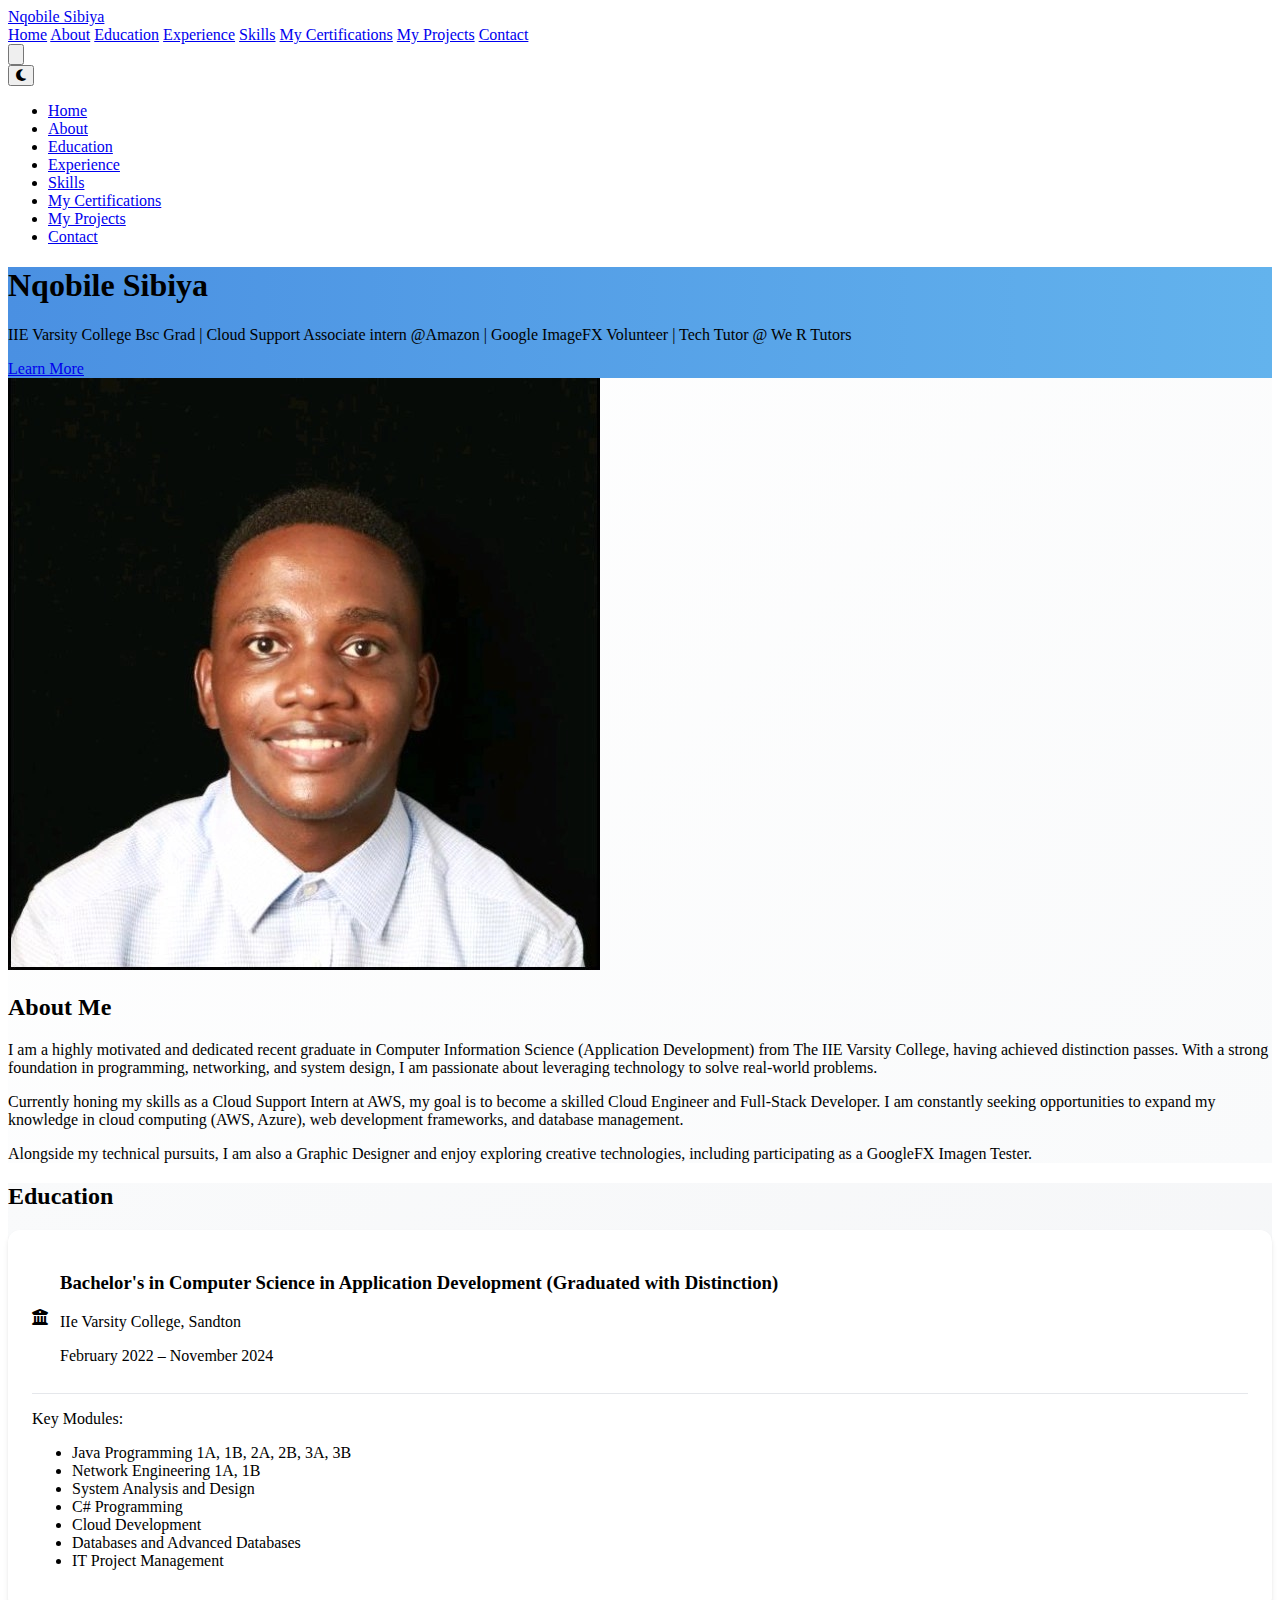
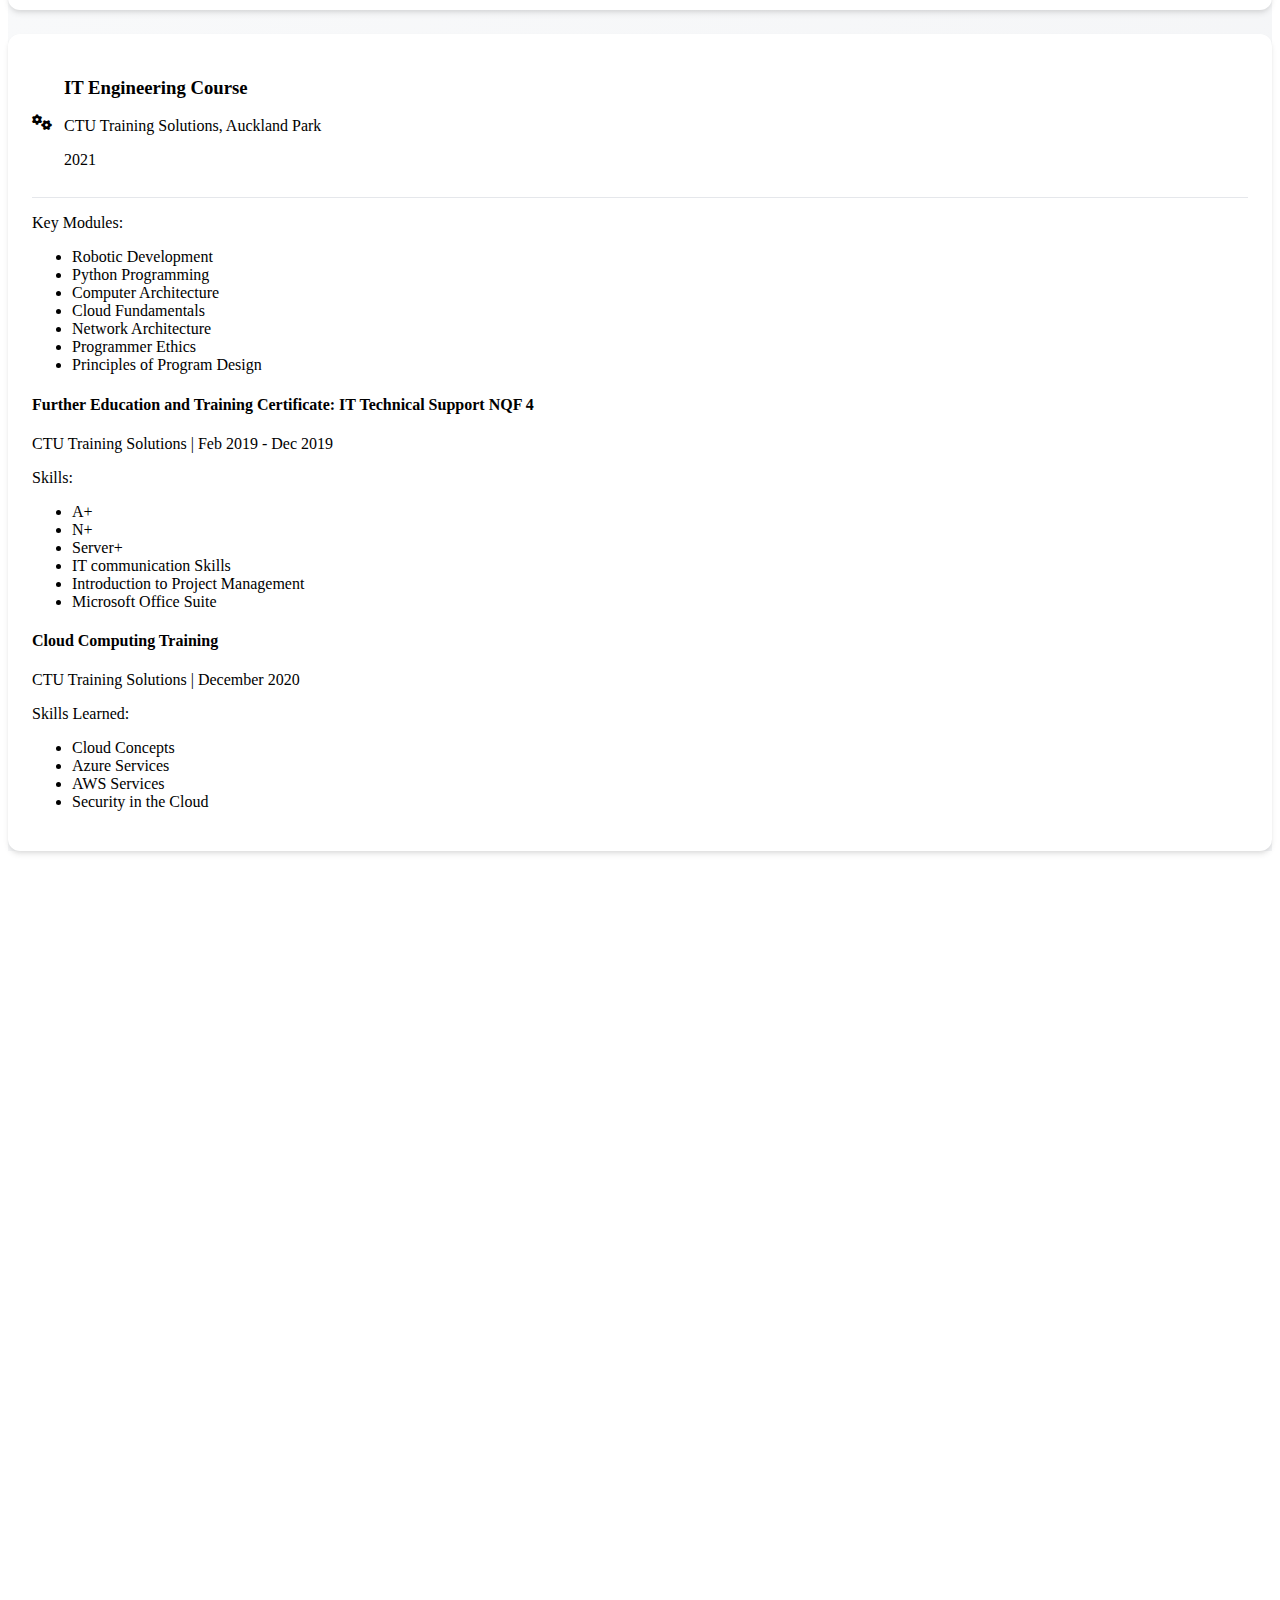
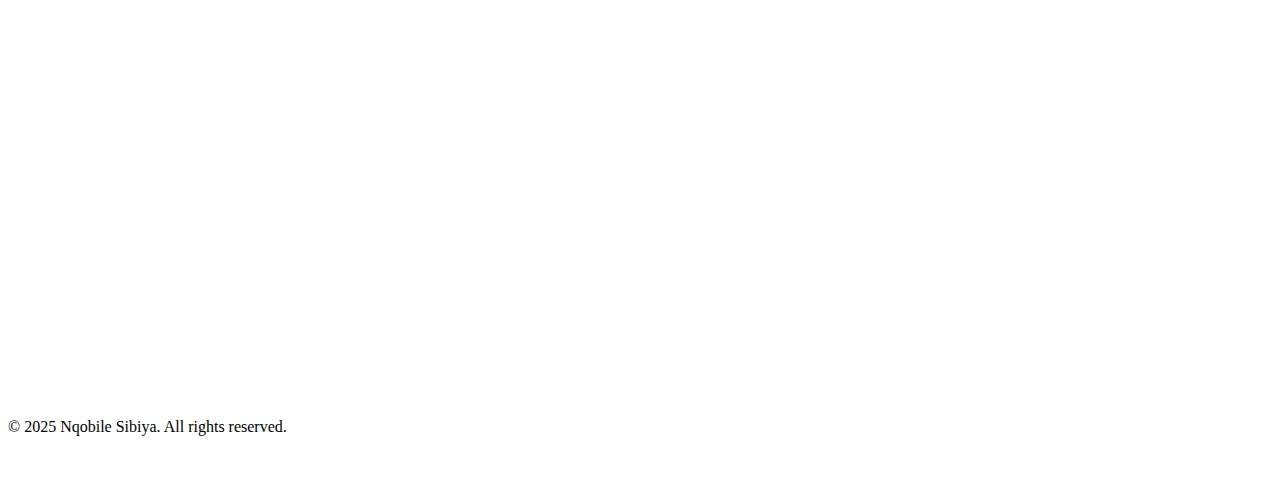
==== commit 82f446b2: "Add dark mode functionality, update subtitle, improve UI styling" ====
--- a/index.html
+++ b/index.html
@@ -1,5 +1,5 @@
 <!DOCTYPE html>
-<html lang="en" class="scroll-smooth">
+<html lang="en" class="scroll-smooth" x-data="{ darkMode: localStorage.getItem('darkMode') === 'true' }" x-init="$watch('darkMode', val => localStorage.setItem('darkMode', val)); document.documentElement.classList.toggle('dark', darkMode)" :class="{ 'dark': darkMode }">
 <head>
     <meta charset="UTF-8">
     <meta name="viewport" content="width=device-width, initial-scale=1.0">
@@ -35,8 +35,6 @@
         #back-to-top:hover {
             opacity: 1;
         }
-    </style>
-    <style>
         /* Entrance Animation */
         .fade-in-section {
             opacity: 0;
@@ -78,49 +76,66 @@
         #experience { background: linear-gradient(135deg, #f3f4f6, #e5e7eb); }
         #skills { background: linear-gradient(135deg, #e5e7eb, #d1d5db); }
         #contact { background: linear-gradient(135deg, #d1d5db, #9ca3af); } /* Example */
+
+        /* Adding dark mode styles */
+        .dark .content-card {
+            background-color: #1f2937;
+            color: #e5e7eb;
+            border-color: #374151;
+        }
+        .dark .skill-card {
+            background-color: #1f2937;
+            color: #e5e7eb;
+        }
+        
+        /* Dark mode for sections */
+        .dark #about, .dark #education, .dark #skills, .dark #projects, .dark #contact {
+            background-color: #111827;
+            color: #e5e7eb;
+        }
+        
+        /* Dark mode for text */
+        .dark .text-gray-700, .dark .text-gray-600 {
+            color: #9ca3af;
+        }
+        
+        /* Dark mode gradient adjustments */
+        .dark .gradient-bg {
+            background: linear-gradient(90deg, #1e3a8a, #3b82f6);
+        }
     </style>
 </head>
-<body class="font-sans leading-normal tracking-normal text-gray-900 bg-white dark:bg-gray-900 dark:text-gray-100" 
-      x-data="{ 
-          darkMode: localStorage.getItem('darkMode') === 'true', 
-          toggleDarkMode() { 
-              this.darkMode = !this.darkMode; 
-              localStorage.setItem('darkMode', this.darkMode);
-              document.documentElement.classList.toggle('dark', this.darkMode);
-          }
-      }"
-      x-init="document.documentElement.classList.toggle('dark', darkMode)"
-      :class="{ 'dark': darkMode }">
+<body class="font-sans leading-normal tracking-normal text-gray-900 bg-white dark:bg-gray-900 dark:text-gray-100">
     <nav class="sticky top-0 z-50 transition-all duration-300" 
          x-data="{ isOpen: false, isScrolled: false }" 
          @scroll.window="isScrolled = (window.pageYOffset > 50)" 
-         :class="{ 'bg-white shadow-lg': isScrolled, 'bg-white bg-opacity-90 backdrop-blur-sm': !isScrolled }">
+         :class="{ 'bg-white dark:bg-gray-800 shadow-lg': isScrolled, 'bg-white dark:bg-gray-800 bg-opacity-90 dark:bg-opacity-90 backdrop-blur-sm': !isScrolled }">
         <div class="max-w-6xl mx-auto px-4">
             <div class="flex justify-between">
                 <div class="flex space-x-7">
                     <a href="#" class="flex items-center py-4 px-2">
-                        <span class="font-semibold text-gray-500 text-lg">Nqobile Sibiya</span>
+                        <span class="font-semibold text-gray-500 dark:text-gray-300 text-lg">Nqobile Sibiya</span>
                     </a>
                 </div>
                 <div class="hidden md:flex items-center space-x-1">
-                    <a href="#home" class="py-4 px-2 text-gray-500 font-semibold hover:text-blue-500 transition duration-300">Home</a>
-                    <a href="#about" class="py-4 px-2 text-gray-500 font-semibold hover:text-blue-500 transition duration-300">About</a>
-                    <a href="#education" class="py-4 px-2 text-gray-500 font-semibold hover:text-blue-500 transition duration-300">Education</a>
-                    <a href="#experience" class="py-4 px-2 text-gray-500 font-semibold hover:text-blue-500 transition duration-300">Experience</a>
-                    <a href="#skills" class="py-4 px-2 text-gray-500 font-semibold hover:text-blue-500 transition duration-300">Skills</a>
-                    <a href="#certifications" class="py-4 px-2 text-gray-500 font-semibold hover:text-blue-500 transition duration-300">My Certifications</a>
-                    <a href="#projects" class="py-4 px-2 text-gray-500 font-semibold hover:text-blue-500 transition duration-300">My Projects</a>
-                    <a href="#contact" class="py-4 px-2 text-gray-500 font-semibold hover:text-blue-500 transition duration-300">Contact</a>
+                    <a href="#home" class="py-4 px-2 text-gray-500 dark:text-gray-300 font-semibold hover:text-blue-500 dark:hover:text-blue-400 transition duration-300">Home</a>
+                    <a href="#about" class="py-4 px-2 text-gray-500 dark:text-gray-300 font-semibold hover:text-blue-500 dark:hover:text-blue-400 transition duration-300">About</a>
+                    <a href="#education" class="py-4 px-2 text-gray-500 dark:text-gray-300 font-semibold hover:text-blue-500 dark:hover:text-blue-400 transition duration-300">Education</a>
+                    <a href="#experience" class="py-4 px-2 text-gray-500 dark:text-gray-300 font-semibold hover:text-blue-500 dark:hover:text-blue-400 transition duration-300">Experience</a>
+                    <a href="#skills" class="py-4 px-2 text-gray-500 dark:text-gray-300 font-semibold hover:text-blue-500 dark:hover:text-blue-400 transition duration-300">Skills</a>
+                    <a href="#certifications" class="py-4 px-2 text-gray-500 dark:text-gray-300 font-semibold hover:text-blue-500 dark:hover:text-blue-400 transition duration-300">My Certifications</a>
+                    <a href="#projects" class="py-4 px-2 text-gray-500 dark:text-gray-300 font-semibold hover:text-blue-500 dark:hover:text-blue-400 transition duration-300">My Projects</a>
+                    <a href="#contact" class="py-4 px-2 text-gray-500 dark:text-gray-300 font-semibold hover:text-blue-500 dark:hover:text-blue-400 transition duration-300">Contact</a>
                 </div>
                 <div class="md:hidden flex items-center">
                     <button @click="isOpen = !isOpen" class="outline-none mobile-menu-button">
-                        <svg class="w-6 h-6 text-gray-500 hover:text-blue-500" x-show="!isOpen" fill="none" stroke-linecap="round" stroke-linejoin="round" stroke-width="2" viewBox="0 0 24 24" stroke="currentColor">
+                        <svg class="w-6 h-6 text-gray-500 dark:text-gray-300 hover:text-blue-500 dark:hover:text-blue-400" x-show="!isOpen" fill="none" stroke-linecap="round" stroke-linejoin="round" stroke-width="2" viewBox="0 0 24 24" stroke="currentColor">
                             <path d="M4 6h16M4 12h16M4 18h16"></path>
                         </svg>
                     </button>
                 </div>
                 <!-- Dark Mode Toggle -->
-                <button @click="toggleDarkMode" 
+                <button @click="darkMode = !darkMode" 
                         class="ml-4 p-2 rounded-full focus:outline-none focus:ring-2 focus:ring-offset-2 focus:ring-blue-500 dark:focus:ring-offset-gray-800 dark:focus:ring-yellow-400"
                         aria-label="Toggle dark mode">
                     <span x-show="!darkMode">
@@ -132,15 +147,17 @@
                 </button>
             </div>
         </div>
-        <div class="md:hidden" x-show="isOpen" x-transition:enter="transition ease-out duration-100 transform" x-transition:enter-start="opacity-0 scale-95" x-transition:enter-end="opacity-100 scale-100" x-transition:leave="transition ease-in duration-75 transform" x-transition:leave-start="opacity-100 scale-100" x-transition:leave-end="opacity-0 scale-95">
-            <a href="#home" class="block py-2 px-4 text-sm hover:bg-blue-500 hover:text-white">Home</a>
-            <a href="#about" class="block py-2 px-4 text-sm hover:bg-blue-500 hover:text-white">About</a>
-            <a href="#education" class="block py-2 px-4 text-sm hover:bg-blue-500 hover:text-white">Education</a>
-            <a href="#experience" class="block py-2 px-4 text-sm hover:bg-blue-500 hover:text-white">Experience</a>
-            <a href="#skills" class="block py-2 px-4 text-sm hover:bg-blue-500 hover:text-white">Skills</a>
-            <a href="#certifications" class="block py-2 px-4 text-sm hover:bg-blue-500 hover:text-white">My Certifications</a>
-            <a href="#projects" class="block py-2 px-4 text-sm hover:bg-blue-500 hover:text-white">My Projects</a>
-            <a href="#contact" class="block py-2 px-4 text-sm hover:bg-blue-500 hover:text-white">Contact</a>
+        <div class="md:hidden bg-white dark:bg-gray-800" x-show="isOpen" x-transition:enter="transition ease-out duration-100 transform" x-transition:enter-start="opacity-0 scale-95" x-transition:enter-end="opacity-100 scale-100" x-transition:leave="transition ease-in duration-75 transform" x-transition:leave-start="opacity-100 scale-100" x-transition:leave-end="opacity-0 scale-95">
+            <ul class="px-2 pt-2 pb-3 space-y-1 sm:px-3">
+                <li><a href="#home" class="block py-2 px-4 text-gray-500 dark:text-gray-300 hover:text-blue-500 dark:hover:text-blue-400">Home</a></li>
+                <li><a href="#about" class="block py-2 px-4 text-gray-500 dark:text-gray-300 hover:text-blue-500 dark:hover:text-blue-400">About</a></li>
+                <li><a href="#education" class="block py-2 px-4 text-gray-500 dark:text-gray-300 hover:text-blue-500 dark:hover:text-blue-400">Education</a></li>
+                <li><a href="#experience" class="block py-2 px-4 text-gray-500 dark:text-gray-300 hover:text-blue-500 dark:hover:text-blue-400">Experience</a></li>
+                <li><a href="#skills" class="block py-2 px-4 text-gray-500 dark:text-gray-300 hover:text-blue-500 dark:hover:text-blue-400">Skills</a></li>
+                <li><a href="#certifications" class="block py-2 px-4 text-gray-500 dark:text-gray-300 hover:text-blue-500 dark:hover:text-blue-400">My Certifications</a></li>
+                <li><a href="#projects" class="block py-2 px-4 text-gray-500 dark:text-gray-300 hover:text-blue-500 dark:hover:text-blue-400">My Projects</a></li>
+                <li><a href="#contact" class="block py-2 px-4 text-gray-500 dark:text-gray-300 hover:text-blue-500 dark:hover:text-blue-400">Contact</a></li>
+            </ul>
         </div>
     </nav>
 
@@ -151,26 +168,26 @@
             <div class="absolute top-0 left-0 w-full h-full bg-gradient-to-br from-blue-500 to-purple-600 opacity-70 z-0"></div>
             <div class="z-10 relative px-4">
                 <h1 class="text-5xl md:text-7xl font-bold mb-4 animate-fade-in-down">Nqobile Sibiya</h1>
-                <p class="text-xl md:text-2xl mb-8 animate-fade-in-up">Passionate IT Student | Aspiring Application Developer</p>
+                <p class="text-xl md:text-2xl mb-8 animate-fade-in-up">IIE Varsity College Bsc Grad | Cloud Support Associate intern @Amazon | Google ImageFX Volunteer | Tech Tutor @ We R Tutors</p>
                 <a href="#about" class="btn bg-white text-blue-600 px-8 py-3 rounded-full font-semibold shadow-lg hover:bg-gray-100 transition duration-300">Learn More</a>
             </div>
         </section>
 
         <!-- About Me Section -->
-        <section id="about" class="py-20 fade-in-section">
+        <section id="about" class="py-20 fade-in-section bg-white dark:bg-gray-900">
             <div class="container mx-auto px-4 flex flex-col md:flex-row items-center">
                 <div class="md:w-1/3 mb-10 md:mb-0 md:mr-10 text-center">
-                    <img src="./Nqo.jpeg" alt="Nqobile Sibiya" class="rounded-full mx-auto w-64 h-64 object-cover shadow-lg border-4 border-white"> 
+                    <img src="./Nqo.jpeg" alt="Nqobile Sibiya" class="rounded-full mx-auto w-64 h-64 object-cover shadow-lg border-4 border-white dark:border-gray-700"> 
                 </div>
                 <div class="md:w-2/3 text-center md:text-left">
-                    <h2 class="text-4xl font-bold mb-6">About Me</h2>
-                    <p class="text-lg text-gray-700 leading-relaxed mb-4">
+                    <h2 class="text-4xl font-bold mb-6 dark:text-white">About Me</h2>
+                    <p class="text-lg text-gray-700 dark:text-gray-300 leading-relaxed mb-4">
                         I am a highly motivated and dedicated recent graduate in Computer Information Science (Application Development) from The IIE Varsity College, having achieved distinction passes. With a strong foundation in programming, networking, and system design, I am passionate about leveraging technology to solve real-world problems.
                     </p>
-                    <p class="text-lg text-gray-700 leading-relaxed mb-4">
+                    <p class="text-lg text-gray-700 dark:text-gray-300 leading-relaxed mb-4">
                         Currently honing my skills as a Cloud Support Intern at AWS, my goal is to become a skilled Cloud Engineer and Full-Stack Developer. I am constantly seeking opportunities to expand my knowledge in cloud computing (AWS, Azure), web development frameworks, and database management.
                     </p>
-                    <p class="text-lg text-gray-700 leading-relaxed">
+                    <p class="text-lg text-gray-700 dark:text-gray-300 leading-relaxed">
                         Alongside my technical pursuits, I am also a Graphic Designer and enjoy exploring creative technologies, including participating as a GoogleFX Imagen Tester.
                     </p>
                 </div>
@@ -178,85 +195,78 @@
         </section>
 
         <!-- Education Section -->
-        <section id="education" class="py-20 fade-in-section">
+        <section id="education" class="py-20 bg-gray-50 dark:bg-gray-800 fade-in-section">
             <div class="container mx-auto px-4">
-                <h2 class="text-4xl font-bold text-center mb-12">Education</h2>
-
-                <!-- Combined Education Cards (Original Content Structure) -->
-                <div class="flex flex-col md:flex-row -mx-4">
-
+                <h2 class="text-4xl font-bold text-center mb-12 dark:text-white">Education</h2>
+                <div class="grid grid-cols-1 lg:grid-cols-2 gap-8">
                     <!-- Varsity College -->
-                    <div class="w-full md:w-1/2 px-4 mb-8 md:mb-0">
-                        <div class="content-card h-full">
-                            <div class="education-card-header">
-                                <i class="fas fa-university text-3xl text-blue-500"></i>
-                                <div>
-                                    <h3 class="text-xl font-bold text-blue-600">Bachelor's in Computer Science in Application Development <span class="text-sm font-normal text-green-600">(Graduated with Distinction)</span></h3>
-                                    <p class="text-gray-600">IIe Varsity College, Sandton</p>
-                                    <p class="text-gray-600">February 2022 – November 2024</p>
-                                </div>
-                            </div>
-                            <p class="font-medium text-gray-800 mb-2 mt-4">Key Modules:</p>
-                            <ul class="list-disc list-inside text-gray-700 space-y-1">
-                                <li>Java Programming 1A, 1B, 2A, 2B, 3A, 3B</li>
-                                <li>Network Engineering 1A, 1B</li>
-                                <li>System Analysis and Design</li>
-                                <li>C# Programming</li>
-                                <li>Cloud Development</li>
-                                <li>Databases and Advanced Databases</li>
-                                <li>IT Project Management</li>
-                                <!-- Add other relevant modules if available -->
+                    <div class="content-card p-6 rounded-lg shadow-lg bg-white dark:bg-gray-700 overflow-hidden">
+                        <div class="education-card-header">
+                            <i class="fas fa-university text-3xl text-blue-500"></i>
+                            <div>
+                                <h3 class="text-xl font-bold text-blue-600">Bachelor's in Computer Science in Application Development <span class="text-sm font-normal text-green-600">(Graduated with Distinction)</span></h3>
+                                <p class="text-gray-600 dark:text-gray-300">IIe Varsity College, Sandton</p>
+                                <p class="text-gray-600 dark:text-gray-300">February 2022 – November 2024</p>
+                            </div>
+                        </div>
+                        <p class="font-medium text-gray-800 dark:text-gray-300 mb-2 mt-4">Key Modules:</p>
+                        <ul class="list-disc list-inside text-gray-700 dark:text-gray-300 space-y-1">
+                            <li>Java Programming 1A, 1B, 2A, 2B, 3A, 3B</li>
+                            <li>Network Engineering 1A, 1B</li>
+                            <li>System Analysis and Design</li>
+                            <li>C# Programming</li>
+                            <li>Cloud Development</li>
+                            <li>Databases and Advanced Databases</li>
+                            <li>IT Project Management</li>
+                            <!-- Add other relevant modules if available -->
+                        </ul>
+                    </div>
+
+                    <!-- CTU Training -->
+                    <div class="content-card p-6 rounded-lg shadow-lg bg-white dark:bg-gray-700 overflow-hidden">
+                        <div class="education-card-header">
+                            <i class="fas fa-cogs text-3xl text-green-500"></i>
+                            <div>
+                                <h3 class="text-xl font-bold text-green-600">IT Engineering Course</h3>
+                                <p class="text-gray-600 dark:text-gray-300">CTU Training Solutions, Auckland Park</p>
+                                <p class="text-gray-600 dark:text-gray-300">2021</p>
+                            </div>
+                        </div>
+                        <p class="font-medium text-gray-800 dark:text-gray-300 mb-2 mt-4">Key Modules:</p>
+                        <ul class="list-disc list-inside text-gray-700 dark:text-gray-300 space-y-1">
+                            <li>Robotic Development</li>
+                            <li>Python Programming</li>
+                            <li>Computer Architecture</li>
+                            <li>Cloud Fundamentals</li>
+                            <li>Network Architecture</li>
+                            <li>Programmer Ethics</li>
+                            <li>Principles of Program Design</li>
+                        </ul>
+                        <!-- Separator or subheading for NQF4 -->
+                        <div class="mt-6 pt-4 border-t border-gray-200 dark:border-gray-600">
+                            <h4 class="text-lg font-semibold text-green-600 mb-2">Further Education and Training Certificate: IT Technical Support NQF 4</h4>
+                            <p class="text-gray-600 dark:text-gray-300 mb-2">CTU Training Solutions | Feb 2019 - Dec 2019</p>
+                            <p class="font-medium text-gray-800 dark:text-gray-300 mb-2">Skills:</p>
+                            <ul class="list-disc list-inside text-gray-700 dark:text-gray-300 space-y-1">
+                                <li>A+</li>
+                                <li>N+</li>
+                                <li>Server+</li>
+                                <li>IT communication Skills</li>
+                                <li>Introduction to Project Management</li>
+                                <li>Microsoft Office Suite</li>
                             </ul>
                         </div>
-                    </div>
-
-                    <!-- CTU Training -->
-                    <div class="w-full md:w-1/2 px-4 mb-8 md:mb-0">
-                        <div class="content-card h-full">
-                            <div class="education-card-header">
-                                <i class="fas fa-cogs text-3xl text-green-500"></i>
-                                <div>
-                                    <h3 class="text-xl font-bold text-green-600">IT Engineering Course</h3>
-                                    <p class="text-gray-600">CTU Training Solutions, Auckland Park</p>
-                                    <p class="text-gray-600">2021</p>
-                                </div>
-                            </div>
-                            <p class="font-medium text-gray-800 mb-2 mt-4">Key Modules:</p>
-                            <ul class="list-disc list-inside text-gray-700 space-y-1">
-                                <li>Robotic Development</li>
-                                <li>Python Programming</li>
-                                <li>Computer Architecture</li>
-                                <li>Cloud Fundamentals</li>
-                                <li>Network Architecture</li>
-                                <li>Programmer Ethics</li>
-                                <li>Principles of Program Design</li>
+                        <!-- Cloud Computing Training - Moved Here -->
+                        <div class="mt-6 pt-4 border-t border-gray-200 dark:border-gray-600">
+                            <h4 class="text-lg font-semibold text-purple-600 mb-2">Cloud Computing Training</h4>
+                            <p class="text-gray-600 dark:text-gray-300 mb-2">CTU Training Solutions | December 2020</p>
+                            <p class="font-medium text-gray-800 dark:text-gray-300 mb-2">Skills Learned:</p>
+                            <ul class="list-disc list-inside text-gray-700 dark:text-gray-300 space-y-1">
+                                <li>Cloud Concepts</li>
+                                <li>Azure Services</li>
+                                <li>AWS Services</li>
+                                <li>Security in the Cloud</li>
                             </ul>
-                            <!-- Separator or subheading for NQF4 -->
-                            <div class="mt-6 pt-4 border-t border-gray-200">
-                                <h4 class="text-lg font-semibold text-green-600 mb-2">Further Education and Training Certificate: IT Technical Support NQF 4</h4>
-                                <p class="text-gray-600 mb-2">CTU Training Solutions | Feb 2019 - Dec 2019</p>
-                                <p class="font-medium text-gray-800 mb-2">Skills:</p>
-                                <ul class="list-disc list-inside text-gray-700 space-y-1">
-                                    <li>A+</li>
-                                    <li>N+</li>
-                                    <li>Server+</li>
-                                    <li>IT communication Skills</li>
-                                    <li>Introduction to Project Management</li>
-                                    <li>Microsoft Office Suite</li>
-                                </ul>
-                            </div>
-                            <!-- Cloud Computing Training - Moved Here -->
-                            <div class="mt-6 pt-4 border-t border-gray-200">
-                                <h4 class="text-lg font-semibold text-purple-600 mb-2">Cloud Computing Training</h4>
-                                <p class="text-gray-600 mb-2">CTU Training Solutions | December 2020</p>
-                                <p class="font-medium text-gray-800 mb-2">Skills Learned:</p>
-                                <ul class="list-disc list-inside text-gray-700 space-y-1">
-                                    <li>Cloud Concepts</li>
-                                    <li>Azure Services</li>
-                                    <li>AWS Services</li>
-                                    <li>Security in the Cloud</li>
-                                </ul>
-                            </div>
                         </div>
                     </div>
 
@@ -268,7 +278,7 @@
         <!-- Experience Section -->
         <section id="experience" class="py-20 fade-in-section">
             <div class="container mx-auto px-4">
-                <h2 class="text-4xl font-bold text-center mb-12">Work Experience</h2>
+                <h2 class="text-4xl font-bold text-center mb-12 dark:text-white">Work Experience</h2>
 
                 <div class="flex flex-wrap -mx-4 justify-center">
 
@@ -280,11 +290,11 @@
                                     <i class="fab fa-aws text-3xl text-yellow-500"></i> <!-- AWS icon -->
                                     <div>
                                         <h3 class="text-xl font-bold text-yellow-600">Cloud Support Associate</h3>
-                                        <p class="text-gray-600">Amazon Web Services (AWS)</p>
-                                        <p class="text-gray-600">February 3, 2025 - Present</p>
+                                        <p class="text-gray-600 dark:text-gray-300">Amazon Web Services (AWS)</p>
+                                        <p class="text-gray-600 dark:text-gray-300">February 3, 2025 - Present</p>
                                     </div>
                                 </div>
-                                <p class="text-gray-700 mt-4">Providing technical support and solutions for AWS cloud services, assisting customers with troubleshooting, configuration, and best practices.</p>
+                                <p class="text-gray-700 dark:text-gray-300 mt-4">Providing technical support and solutions for AWS cloud services, assisting customers with troubleshooting, configuration, and best practices.</p>
                             </div>
                         </div>
                     </div>
@@ -297,11 +307,11 @@
                                      <i class="fab fa-google text-3xl text-red-500"></i> <!-- Google icon -->
                                      <div>
                                         <h3 class="text-xl font-bold text-red-600">Imagen FX Tester</h3>
-                                        <p class="text-gray-600">Google (Volunteer)</p>
-                                        <p class="text-gray-600">June 2024 - Present</p> 
+                                        <p class="text-gray-600 dark:text-gray-300">Google (Volunteer)</p>
+                                        <p class="text-gray-600 dark:text-gray-300">June 2024 - Present</p> 
                                      </div>
                                 </div>
-                                <p class="text-gray-700 mt-4">Volunteering to test and provide feedback on Google's Imagen text-to-image AI models.</p>
+                                <p class="text-gray-700 dark:text-gray-300 mt-4">Volunteering to test and provide feedback on Google's Imagen text-to-image AI models.</p>
                             </div>
                         </div>
                     </div>
@@ -314,11 +324,11 @@
                                     <i class="fas fa-briefcase text-3xl text-indigo-500"></i>
                                     <div>
                                         <h3 class="text-xl font-bold text-indigo-600">Tutor</h3>
-                                        <p class="text-gray-600">WeRTutors</p>
-                                        <p class="text-gray-600">March 2022 - Present</p>
+                                        <p class="text-gray-600 dark:text-gray-300">WeRTutors</p>
+                                        <p class="text-gray-600 dark:text-gray-300">March 2022 - Present</p>
                                     </div>
                                 </div>
-                                <p class="text-gray-700 mt-4">Part-time tutor in information technology, helping students understand the field of IT along with practical programming knowledge like Java and SQL database management.</p>
+                                <p class="text-gray-700 dark:text-gray-300 mt-4">Part-time tutor in information technology, helping students understand the field of IT along with practical programming knowledge like Java and SQL database management.</p>
                             </div>
                         </div>
                     </div>
@@ -331,11 +341,11 @@
                                     <i class="fas fa-cash-register text-3xl text-orange-500"></i>
                                     <div>
                                         <h3 class="text-xl font-bold text-orange-600">Cashier</h3>
-                                        <p class="text-gray-600">Green Way Fruit and Veg, Mpumalanga</p>
-                                        <p class="text-gray-600">March 2014 - January 2022</p>
+                                        <p class="text-gray-600 dark:text-gray-300">Green Way Fruit and Veg, Mpumalanga</p>
+                                        <p class="text-gray-600 dark:text-gray-300">March 2014 - January 2022</p>
                                     </div>
                                 </div>
-                                <p class="text-gray-700 mt-4">Worked as a cashier, receiving money and calculating change for customers along with counting supplies for the company.</p>
+                                <p class="text-gray-700 dark:text-gray-300 mt-4">Worked as a cashier, receiving money and calculating change for customers along with counting supplies for the company.</p>
                             </div>
                         </div>
                     </div>
@@ -347,7 +357,7 @@
         <!-- Skills Section -->
         <section id="skills" class="py-20 fade-in-section">
             <div class="container mx-auto px-4">
-                <h2 class="text-4xl font-bold text-center mb-12">Skills</h2>
+                <h2 class="text-4xl font-bold text-center mb-12 dark:text-white">Skills</h2>
                 <div class="max-w-6xl mx-auto grid grid-cols-1 md:grid-cols-2 lg:grid-cols-3 gap-8">
                     <div class="skill-card hover:scale-105 hover:shadow-lg transition-transform duration-200 animate-fadeIn">
                         <div class="skill-card-inner">
@@ -442,8 +452,8 @@
         <!-- Certifications Section -->
         <section id="certifications" class="py-20 fade-in-section">
             <div class="container mx-auto px-4">
-                <h2 class="text-4xl font-bold text-center mb-8">Certifications</h2>
-                 <p class="text-center text-lg text-gray-600 mb-12">View my verified certifications below and on Credly.</p>
+                <h2 class="text-3xl font-bold text-center mb-8 dark:text-white">Certifications</h2>
+                 <p class="text-center text-lg text-gray-600 dark:text-gray-300 mb-12">View my verified certifications below and on Credly.</p>
 
                  <!-- Credly Button -->
                  <div class="text-center mb-12">
@@ -460,7 +470,7 @@
                         <div>
                             <img src="https://upload.wikimedia.org/wikipedia/commons/0/08/Canva_icon_2021.svg" alt="Canva Logo" class="mx-auto mb-4 h-20 object-contain p-2"> <!-- Updated Canva logo -->
                             <h3 class="text-lg font-semibold mb-1 text-purple-600">Canva Essentials</h3>
-                            <p class="text-sm text-gray-500 mb-3">Canva Design School</p>
+                            <p class="text-sm text-gray-500 dark:text-gray-300 mb-3">Canva Design School</p>
                         </div>
                         <a href="https://www.canva.com/design-school/certification-award/22572924-8769-46a8-b7a5-bd6799f05419" target="_blank" rel="noopener noreferrer" class="mt-auto inline-block bg-purple-500 hover:bg-purple-600 text-white font-bold py-1 px-3 rounded text-xs">
                             View Certificate
@@ -472,7 +482,7 @@
                         <div>
                             <img loading="lazy" src="./Nqobile Sibiya - Computer Information Science Student_files/MTA-Introduction_to_Programming_Using_JavaScript-600x600.png" alt="MTA JavaScript Certification" class="w-24 h-24 mx-auto mb-4 object-contain">
                             <h3 class="text-lg font-semibold mb-1 text-blue-600">MTA: Intro to Programming Using JavaScript</h3>
-                            <p class="text-sm text-gray-500 mb-3">Microsoft</p>
+                            <p class="text-sm text-gray-500 dark:text-gray-300 mb-3">Microsoft</p>
                         </div>
                         <a href="https://www.credly.com/badges/YOUR_BADGE_ID_HERE" target="_blank" rel="noopener noreferrer" class="mt-auto inline-block bg-blue-500 hover:bg-blue-600 text-white font-bold py-1 px-3 rounded text-xs"> <!-- Update Link -->
                             View on Credly
@@ -484,7 +494,7 @@
                         <div>
                             <img loading="lazy" src="./Nqobile Sibiya - Computer Information Science Student_files/MTA-Introduction_to_Programming_Using_Python-600x600.png" alt="MTA Python Certification" class="w-24 h-24 mx-auto mb-4 object-contain">
                             <h3 class="text-lg font-semibold mb-1 text-blue-600">MTA: Intro to Programming Using Python</h3>
-                            <p class="text-sm text-gray-500 mb-3">Microsoft</p>
+                            <p class="text-sm text-gray-500 dark:text-gray-300 mb-3">Microsoft</p>
                         </div>
                          <a href="https://www.credly.com/badges/YOUR_BADGE_ID_HERE" target="_blank" rel="noopener noreferrer" class="mt-auto inline-block bg-blue-500 hover:bg-blue-600 text-white font-bold py-1 px-3 rounded text-xs"> <!-- Update Link -->
                             View on Credly
@@ -496,7 +506,7 @@
                         <div>
                             <img loading="lazy" src="./Nqobile Sibiya - Computer Information Science Student_files/MTA-Introduction_to_Programming_Using_HTML_and_CSS-600x600.png" alt="MTA HTML/CSS Certification" class="w-24 h-24 mx-auto mb-4 object-contain">
                             <h3 class="text-lg font-semibold mb-1 text-blue-600">MTA: Intro to Programming Using HTML & CSS</h3>
-                            <p class="text-sm text-gray-500 mb-3">Microsoft</p>
+                            <p class="text-sm text-gray-500 dark:text-gray-300 mb-3">Microsoft</p>
                         </div>
                         <a href="https://www.credly.com/badges/YOUR_BADGE_ID_HERE" target="_blank" rel="noopener noreferrer" class="mt-auto inline-block bg-blue-500 hover:bg-blue-600 text-white font-bold py-1 px-3 rounded text-xs"> <!-- Update Link -->
                             View on Credly
@@ -525,7 +535,7 @@
         <!-- Projects Section -->
         <section id="projects" class="py-20 fade-in-section">
             <div class="container mx-auto px-4">
-                <h2 class="text-3xl font-bold text-center mb-8">My Projects</h2>
+                <h2 class="text-3xl font-bold text-center mb-8 dark:text-white">My Projects</h2>
 
                 <div class="photo-grid"> 
                     <div class="photo-item relative group">
@@ -598,43 +608,43 @@
         <!-- Contact Section -->
         <section id="contact" class="py-20 fade-in-section">
             <div class="container mx-auto px-4">
-                <h2 class="text-3xl font-bold text-center mb-8">Contact Me</h2>
+                <h2 class="text-3xl font-bold text-center mb-8 dark:text-white">Contact Me</h2>
                 <div class="flex flex-wrap -mx-4">
                     <div class="w-full md:w-1/3 px-4 mb-8">
-                        <div class="bg-white rounded-lg shadow-lg p-6 h-full">
+                        <div class="bg-white dark:bg-gray-800 rounded-lg shadow-lg p-6 h-full">
                             <div class="flex items-center mb-4">
                                 <i class="fas fa-envelope text-blue-500 text-2xl mr-4"></i>
                                 <div>
                                     <h3 class="font-bold">Email</h3>
-                                    <p class="text-gray-600">Jhk3119@gmail.com</p>
-                                </div>
-                            </div>
-                            <p class="text-gray-600">Feel free to email me for any inquiries or collaboration opportunities.</p>
+                                    <p class="text-gray-600 dark:text-gray-300">Jhk3119@gmail.com</p>
+                                </div>
+                            </div>
+                            <p class="text-gray-600 dark:text-gray-300">Feel free to email me for any inquiries or collaboration opportunities.</p>
                         </div>
                     </div>
                     <div class="w-full md:w-1/3 px-4 mb-8">
-                        <div class="bg-white rounded-lg shadow-lg p-6 h-full">
+                        <div class="bg-white dark:bg-gray-800 rounded-lg shadow-lg p-6 h-full">
                             <div class="flex items-center mb-4">
                                 <i class="fas fa-map-marker-alt text-blue-500 text-2xl mr-4"></i>
                                 <div>
                                     <h3 class="font-bold">Location</h3>
-                                    <p class="text-gray-600">Johannesburg, Gauteng</p>
-                                </div>
-                            </div>
-                            <p class="text-gray-600">Based in Johannesburg, but open to remote opportunities worldwide.</p>
+                                    <p class="text-gray-600 dark:text-gray-300">Johannesburg, Gauteng</p>
+                                </div>
+                            </div>
+                            <p class="text-gray-600 dark:text-gray-300">Based in Johannesburg, but open to remote opportunities worldwide.</p>
                         </div>
                     </div>
                     <div class="w-full md:w-1/3 px-4 mb-8">
-                        <div class="bg-white rounded-lg shadow-lg p-6 h-full">
+                        <div class="bg-white dark:bg-gray-800 rounded-lg shadow-lg p-6 h-full">
                             <div class="flex items-center mb-4">
                                 <i class="fab fa-linkedin text-blue-500 text-2xl mr-4"></i>
                                 <div>
                                     <h3 class="font-bold">LinkedIn</h3>
-                                    <p class="text-gray-600">Connect with me</p>
-                                </div>
-                            </div>
-                            <p class="text-gray-600">Let's connect on LinkedIn for professional networking.</p>
-                            <a href="https://www.linkedin.com/in/nqobile-sibiya-530657218/" target="_blank" class="text-blue-500 hover:underline mt-2 inline-block">Visit My Profile</a>
+                                    <p class="text-gray-600 dark:text-gray-300">Connect with me</p>
+                                </div>
+                            </div>
+                            <p class="text-gray-600 dark:text-gray-300">Let's connect on LinkedIn for professional networking.</p>
+                            <a href="https://www.linkedin.com/in/nqobile-sibiya-530657218/" target="_blank" class="text-blue-500 dark:text-blue-400 hover:underline mt-2 inline-block">Visit My Profile</a>
                         </div>
                     </div>
                 </div>
